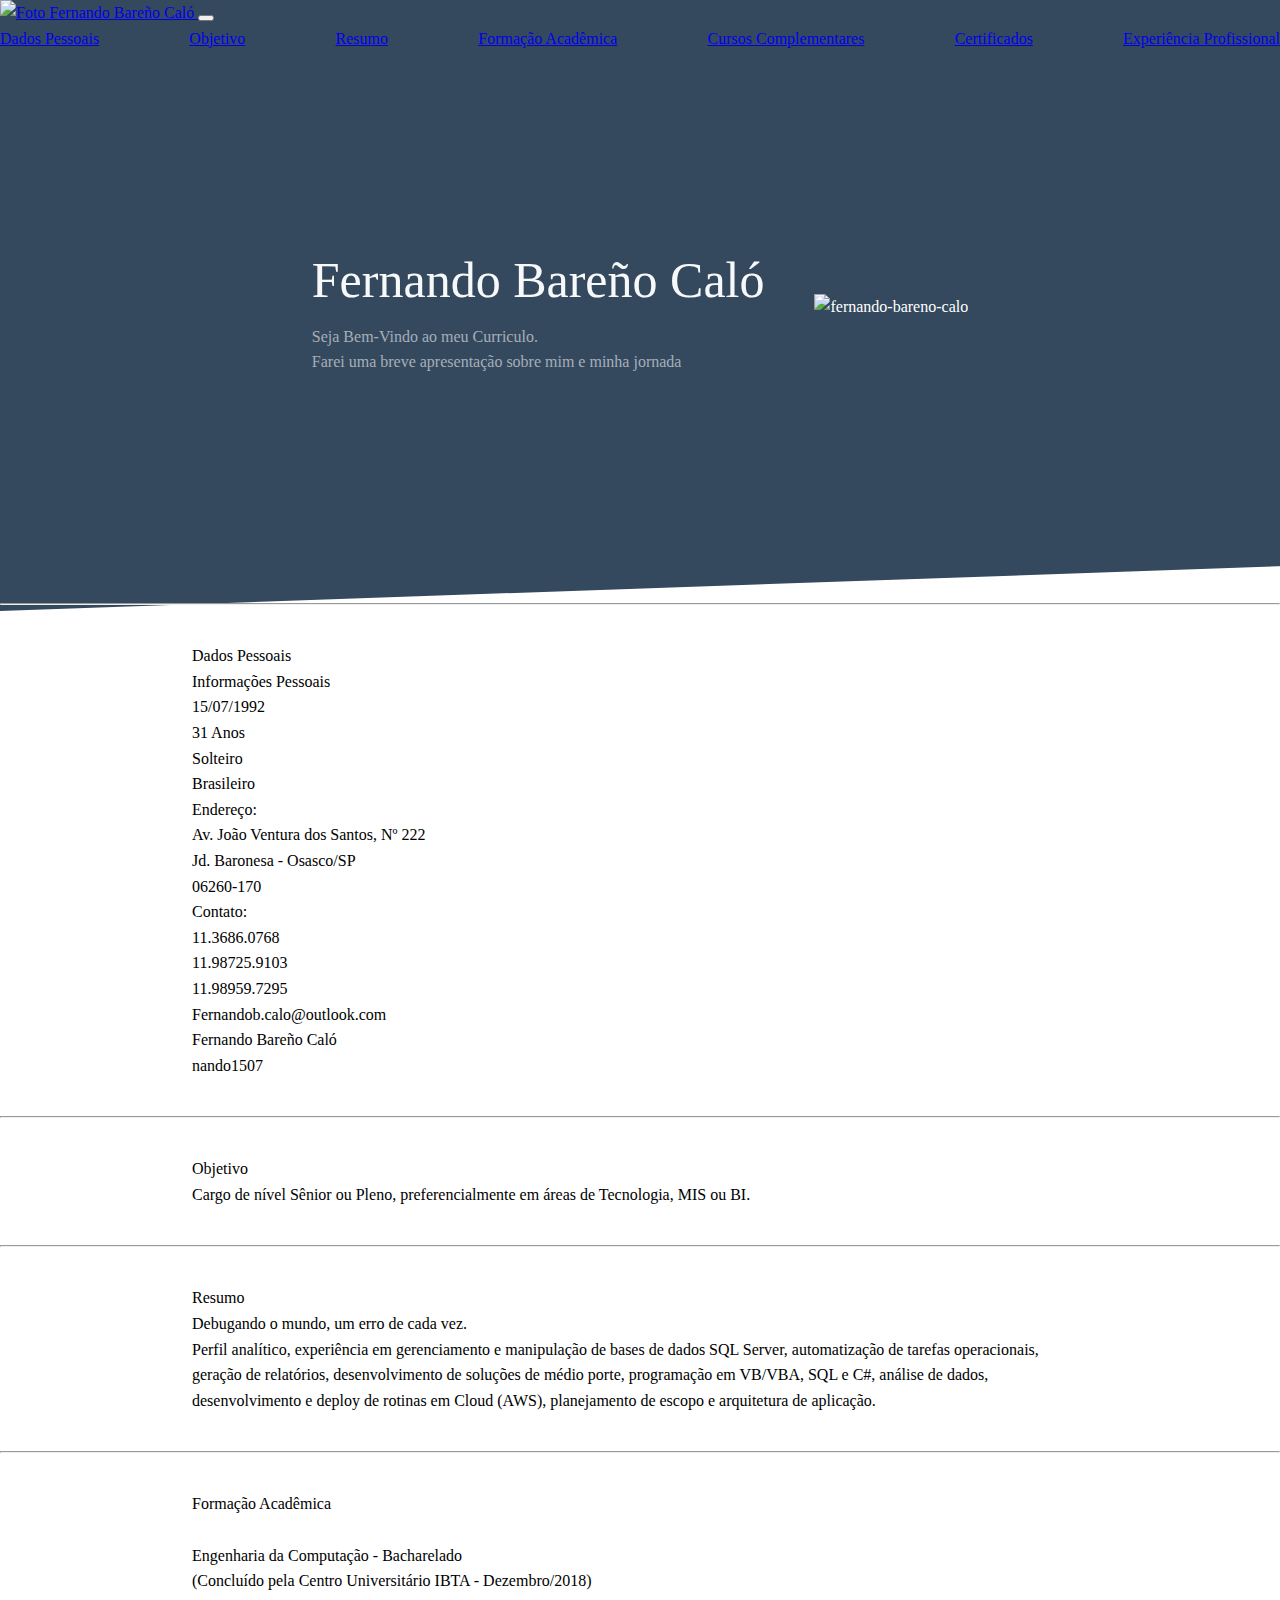
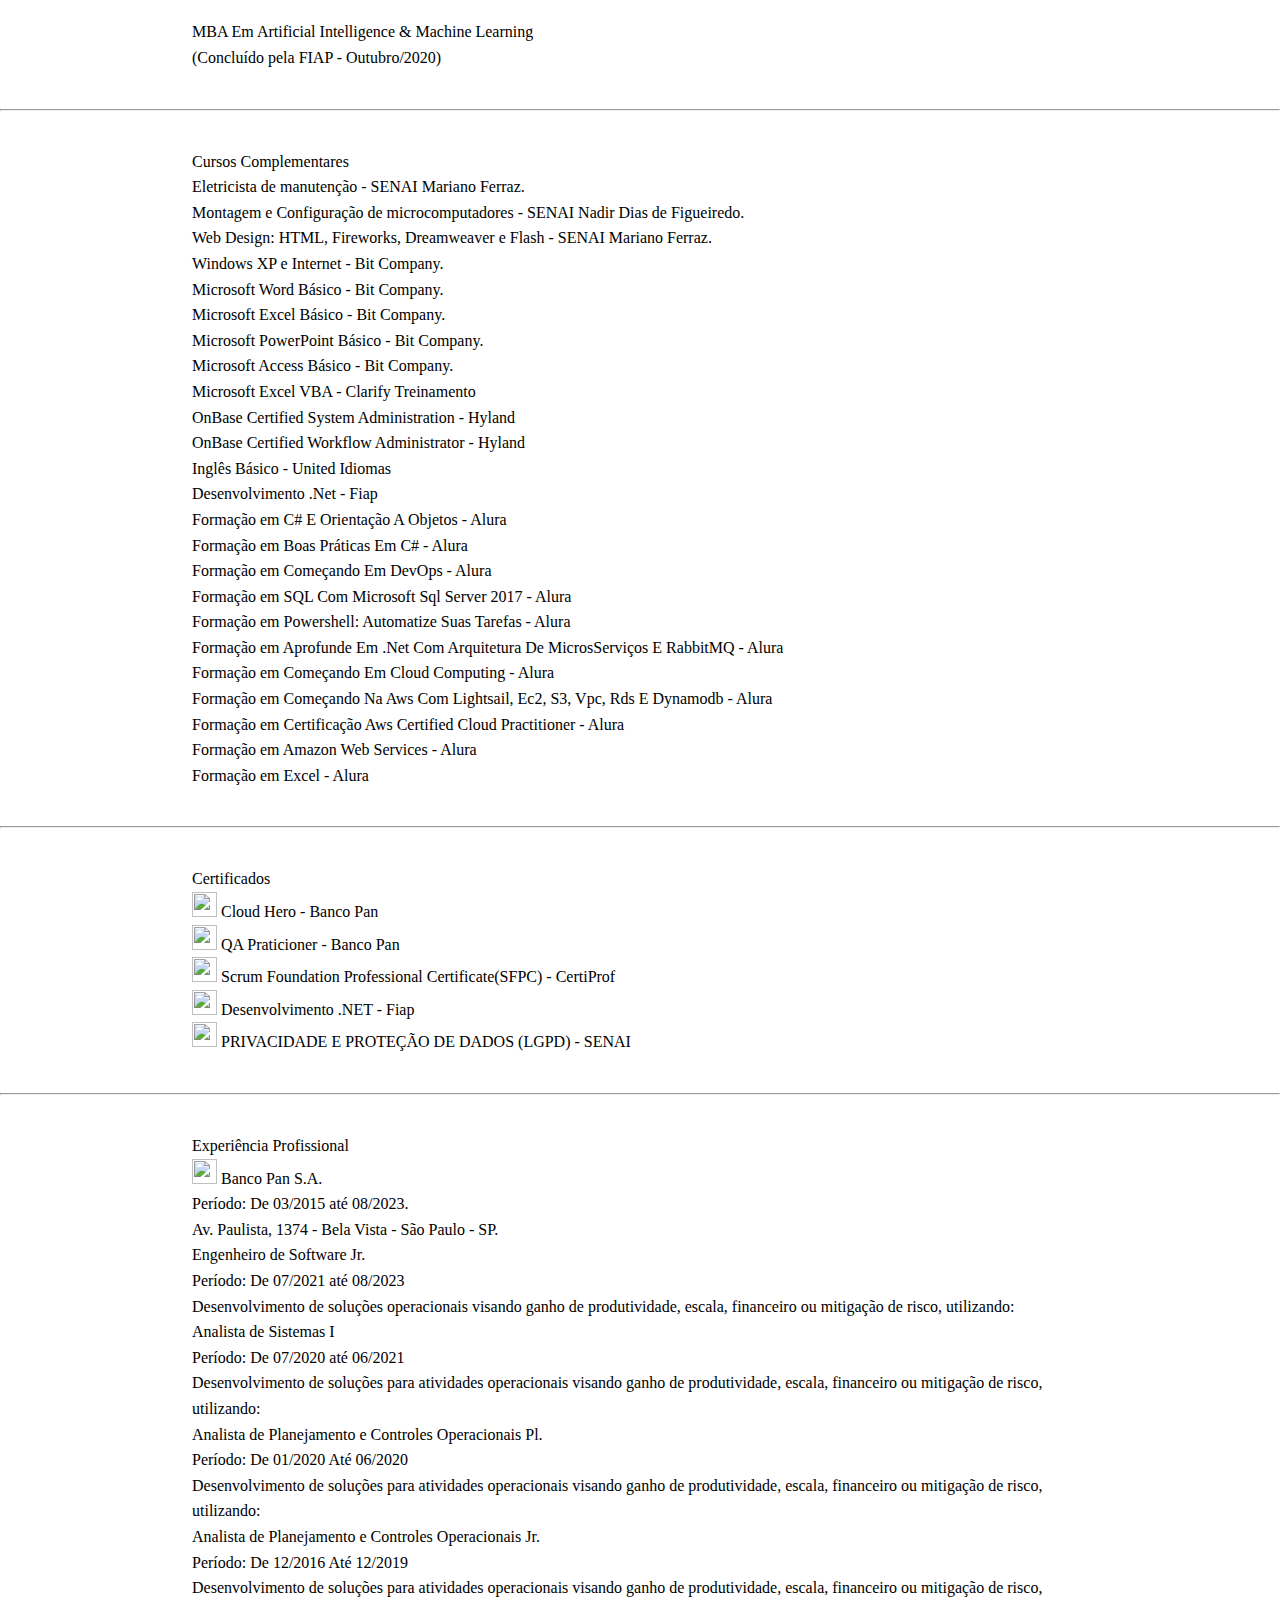
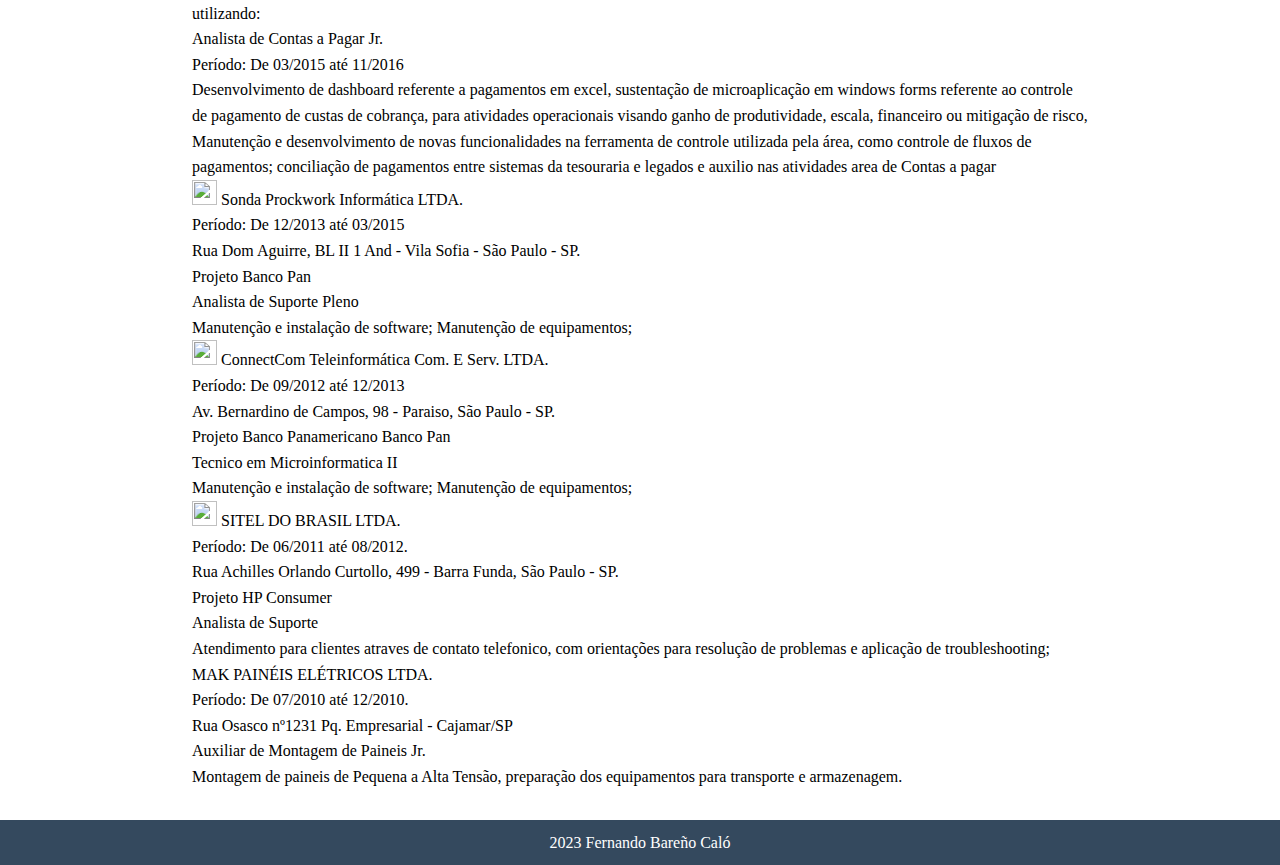
==== index.html @ b5be3897 "atualização cards dos cargos" ====
<!DOCTYPE html>
<html lang="pt-br">
    <head>
        <meta charset="utf-8"/>
        <meta http-equiv="X-UA-Compatible" content="IE=edge" />        
        <meta name="viewport" content="width=device-width, initial-scale=1.0" />        
        <meta name="author" content="Fernando Bareño Caló">
        <meta name="keywords" content="Fernando, Bareno, calo, Curriculo VBA, Curriculo C#, Curriculo .Net">
        <title>Fernando Bareño Caló</title>
        <link rel="stylesheet" href="https://fonts.googleapis.com/css2?family=Open+Sans:ital,wght@0,300;1,400&display=swap">
        <link rel="stylesheet" type="text/css" href="CSSReset.css" />
        <link rel="stylesheet" type="text/css" href="style.css">
        <link rel="stylesheet" type="text/css" href="stylebanner.css" />
        <link rel="stylesheet" href="https://cdn.jsdelivr.net/gh/devicons/devicon@v2.15.1/devicon.min.css">         
        <link href="https://cdn.jsdelivr.net/npm/bootstrap@5.3.1/dist/css/bootstrap.min.css" rel="stylesheet" integrity="sha384-4bw+/aepP/YC94hEpVNVgiZdgIC5+VKNBQNGCHeKRQN+PtmoHDEXuppvnDJzQIu9" crossorigin="anonymous">
    </head> 
    <body class="corpo">         
        <nav class="navbar navbar-expand-lg justify-content-center"  data-bs-theme="dark" name="topo" >
            <div class="container-fluid">
                <a class="navbar-brand" href="#" name="topo">
                    <img src="https://avatars.githubusercontent.com/u/22230099?v=4" alt="Foto" width="30" height="30" class="d-inline-block align-text-top">
                    Fernando Bareño Caló                    
                </a>
                <button class="navbar-toggler" type="button" data-bs-toggle="collapse" data-bs-target="#navbarNav" aria-controls="navbarNav" aria-expanded="false" aria-label="Toggle navigation">
                    <span class="navbar-toggler-icon"></span>
                </button>               
                <div class="collapse navbar-collapse" id="navbarNav">
                    <ul class="navbar-nav">
                        <li class="nav-item">
                            <a class="nav-link" href="#Dados Pessoais">Dados Pessoais</a>
                        </li>
                        <li class="nav-item">
                            <a class="nav-link" href="#Objetivo">Objetivo</a>
                        </li>
                        <li class="nav-item">
                            <a class="nav-link" href="#Resumo">Resumo</a>
                        </li>
                        <li class="nav-item">
                            <a class="nav-link" href="#Formação Acadêmica">Formação Acadêmica</a>
                        </li>                        
                        <li class="nav-item">
                            <a class="nav-link" href="#Cursos Complementares">Cursos Complementares</a>
                        </li>
                        <li class="nav-item">
                            <a class="nav-link" href="#Certificados">Certificados</a>
                        </li>
                        <li class="nav-item">
                            <a class="nav-link" href="#Experiência Profissional">Experiência Profissional</a>
                        </li>
                    </ul>
                </div>
            </div>
        </nav>       
        <header class="banner">        
            <div class="align-items-center " >  
                <div class="text-center d-flex justify-content-center">
                    <p class="text-center">
                        <h2>
                            Fernando Bareño Caló
                        </h2>
                    </p>
                </div>
                <div class="text-center d-flex justify-content-center">
                    <p class=" text-center">
                        <h3>
                            Seja Bem-Vindo ao meu Curriculo.
                        </h3>
                    </p>
                </div>
                <div class="text-center d-flex justify-content-center">
                    <p class=" text-center">
                        <h3>
                            Farei uma breve apresentação sobre mim e minha jornada 
                        </h3>
                    </p>
                </div>  
            </div>    
            <div>
                <img src="https://avatars.githubusercontent.com/u/22230099?v=4" alt="fernando-bareno-calo" />    
            </div>
        </header>
        <hr class="border border-dark border-1 opacity-80">
        <section>
            <div id="Dados Pessoais" class="container align-text-top">
                <h1 class="container text-center">
                    <small>
                        <i class="fa-solid fa-user"></i> 
                        <a name="Dados Pessoais"> 
                            Dados Pessoais 
                        </a>
                    </small>
                </h1>    
                <!-- Informações Pessoais -->
                <div class="container">
                    <i class="fa-solid fa-address-card"></i> Informações Pessoais
                    <ul>       
                        <li title="Data de Nascimento" id="dtNascimento"> <i class="fa-solid fa-cake-candles"> </i> 15/07/1992 </li> 
                        <!-- <script>getIdade() </script> -->
                        <li title="idade" id="idade"> <i class="fa-solid fa-clock"></i> 31 Anos </li> 
                        <li title="Estado civil" id="est_civil"> <i class="fa-solid fa-user-group"></i> Solteiro  </li> 
                        <li title="Nacionalidade" id="Nacionalidade"><i class="fa-solid fa-globe"></i> Brasileiro</li>
                    </ul>
                </div>     
                <!-- Endereço -->
                <div class="container">     
                    <i class="fa-solid fa-map-location"></i> Endereço:   
                    <ul>
                        <li title="Endereço: Avenida"></li><i class="fa-solid fa-house"></i> Av. João Ventura dos Santos, Nº 222 </li>
                        <li title="Endereço: Cidade"><i class="fa-solid fa-city"></i> Jd. Baronesa - Osasco/SP </li>
                        <li title="Endereço: CEP"><i class="fa-solid fa-compass"></i> 06260-170 </li>                        
                    </ul>
                </div>
                <!-- Contato -->
                <div class="align-text-top">
                    <div class="container-fluid row">
                        <div title="Contato">
                            <i class="fa-solid fa-message"></i> Contato:
                        </div>
                        <div class="container-fluid">           
                            <ul>                 
                                <li title="Contato: Telefone Residêncial"><i class="fa-solid fa-phone"></i> 11.3686.0768 </li>
                                <li title="Contato: Celular Principal e WhatsApp"><i class="fa-brands fa-whatsapp"></i> 11.98725.9103 </li>
                                <li title="Contato: Contato Secundário"><i class="fa-solid fa-mobile"></i> 11.98959.7295 </li>
                                <li title="Contato: E-Mail"><i class="fa-solid fa-envelope"></i> Fernandob.calo@outlook.com </li>
                            </ul>                          
                        </div>   
                    </div>                    
                </div>
                <!-- Midias Sociais -->
                <div class="container-fluid row">
                    <ul>
                        <li title="linkedin" > 
                            <div>
                                <i class="devicon-linkedin-plain colored"></i> 
                                <a  href="https://www.linkedin.com/in/fernando-bareno-calo/" 
                                    style="text-decoration: none; color: #000;">
                                    Fernando Bareño Caló  
                                </a>            
                            </div>
                        </li>      
                        <li></li>
                        <li title="github"> 
                            <div>
                                <i class="devicon-github-original colored"></i> 
                                <a  href="https://github.com/nando1507"  
                                    style="text-decoration: none; color: #000;">
                                    nando1507 
                                </a> 
                            </div>
                        </li>
                    </ul>
                </div>                
            </div>
        </section>       
        <hr class="border border-dark border-1 opacity-80"> 
        <section>
            <div id="Objetivo">
                <h1 class="container text-center">
                    <small>
                        <i class="fa-solid fa-bullseye"></i> 
                        <a name="Objetivo"> 
                            Objetivo
                        </a>
                    </small>
                </h1>    
                <div class="text-center">   
                    <h5>
                        <p class="text-justify">
                            Cargo de nível Sênior ou Pleno, preferencialmente em áreas de Tecnologia, MIS ou BI.
                        </p>
                    </h5>
                </div>
            </div>
        </section>
        <hr class="border border-dark border-1 opacity-80">
        <section>
            <div id="Resumo">
                <h1 class="container-flu text-center">
                    <small>
                        <i class="fa-solid fa-file-lines"></i> 
                        <a name="Resumo"> 
                            Resumo
                        </a>
                    </small>
                </h1>    
                <div class="container">     
                    <p>
                        <h4>
                            Debugando o mundo, um erro de cada vez.
                        </h4> 
                    </p>
                    <p class="text-justify">
                        Perfil analítico, experiência em gerenciamento e manipulação de bases de dados SQL Server, 
                        automatização de tarefas operacionais, geração de relatórios, desenvolvimento de soluções de médio porte, 
                        programação em VB/VBA, SQL e C#, análise de dados, 
                        desenvolvimento e deploy de rotinas em Cloud (AWS), planejamento de escopo e arquitetura de aplicação.                    
                    </p>
                </div>
            </div>
        </section>
        <hr class="border border-dark border-1 opacity-80">
        <section>
            <div id="Formação Academica">
                <h1 class="container text-center">
                    <small>
                        <i class="fa-solid fa-graduation-cap"></i>
                        <a name="Formação Acadêmica"> 
                            Formação Acadêmica
                        </a>
                    </small>
                </h1>    
                    <ul class="container-fluid">         
                        <li>
                            <br>
                        </li>
                        <li>
                            <div class="card-body">
                                <h5 class="card-title">
                                    Engenharia da Computação - Bacharelado  
                                </h5>                               
                                <h6 class="card-subtitle mb-2 text-body-secondary">
                                    (Concluído pela Centro Universitário IBTA - Dezembro/2018)
                                </h6>                         
                            </div>
                        </li>
                        <li>
                            <br>
                        </li>
                        <li>  
                            <div class="card-body">
                                <h5 class="card-title">
                                    MBA Em Artificial Intelligence & Machine Learning 
                                </h5>                               
                                <h6 class="card-subtitle mb-2 text-body-secondary">
                                    (Concluído pela FIAP - Outubro/2020) 
                                </h6>                         
                            </div>                                                        
                        </li>                             
                    </ul>
                        
            </div>
        </section>
        <hr class="border border-dark border-1 opacity-80">
        <section>
            <div id="Cursos Complementares">
                <h1 class="container text-center">
                    <small>
                        <i class="fa-solid fa-book"></i>
                        <a name="Cursos Complementares"> 
                            Cursos Complementares
                        </a>
                    </small>
                </h1>    
                <ul>
                    <li><p></p></li>
                    <li>Eletricista de manutenção - SENAI Mariano Ferraz.  </li>
                    <li>Montagem e Configuração de microcomputadores - SENAI Nadir Dias de Figueiredo.  </li>
                    <li>Web Design: HTML, Fireworks, Dreamweaver e Flash - SENAI Mariano Ferraz.  </li>
                </ul>

                <ul>
                    <li>Windows XP e Internet - Bit Company.  </li>
                    <li>Microsoft Word Básico - Bit Company.  </li>
                    <li>Microsoft Excel Básico - Bit Company.  </li>
                    <li>Microsoft PowerPoint Básico - Bit Company.  </li>
                    <li>Microsoft Access Básico - Bit Company.  </li>
                    <li>Microsoft Excel VBA - Clarify Treinamento  </li>
                </ul>

                <ul>
                    <li>OnBase Certified System Administration - Hyland  </li>
                    <li>OnBase Certified Workflow Administrator - Hyland  </li>
                </ul>

                <ul>    
                    <li>Inglês Básico - United Idiomas  </li>
                    <li>Desenvolvimento .Net - Fiap  </li>
                </ul>

                <ul>
                    <li>Formação em C# E Orientação A Objetos - Alura  </li>
                    <li>Formação em Boas Práticas Em C# - Alura  </li>
                    <li>Formação em Começando Em DevOps - Alura  </li>
                    <li>Formação em SQL Com Microsoft Sql Server 2017 - Alura  </li>
                    <li>Formação em Powershell: Automatize Suas Tarefas - Alura  </li>
                    <li>Formação em Aprofunde Em .Net Com Arquitetura De MicrosServiços E RabbitMQ - Alura  </li>
                    <li>Formação em Começando Em Cloud Computing - Alura  </li>
                    <li>Formação em Começando Na Aws Com Lightsail, Ec2, S3, Vpc, Rds E Dynamodb - Alura  </li>
                    <li>Formação em Certificação Aws Certified Cloud Practitioner - Alura  </li>
                    <li>Formação em Amazon Web Services - Alura  </li>
                    <li>Formação em Excel - Alura  </li>
                </ul>

            </div>
        </section>
        <hr class="border border-dark border-1 opacity-80">
        <section>
            <div id="Cursos Complementares">
                <h1 class="container text-center">
                    <small>
                        <i class="fa-solid fa-certificate"></i>
                        <a name="Certificados"> 
                            Certificados
                        </a>
                    </small>
                </h1>    
                <ul>
                    <li><p></p></li>
                    <li>
                        <p>
                            <img src="https://brasilopenbadge.com.br/badge/3636.png?nocache=347130306" alt="" height="25px" width="25px">  
                            Cloud Hero - Banco Pan
                        </p>
                    </li>                    
                    <li>
                        <p>
                            <img src="https://brasilopenbadge.com.br/badge/3985.png?nocache=346781192" alt="" height="25px" width="25px"> 
                            QA Praticioner - Banco Pan 
                        </p>
                    </li>                    
                    <li> 
                        <p>
                            <img src="https://media.licdn.com/dms/image/C4D0BAQGqXl2RWLuR5A/company-logo_200_200/0/1609950615059?e=1699488000&v=beta&t=mHGNVzU_815rmFZ0Snc2UB7YVpUuTi7nSW-TFXIurO8" alt="" height="25px" width="25px"> 
                            Scrum Foundation Professional Certificate(SFPC) - CertiProf 
                        </p>
                    </li>
                    <li> 
                        <p>
                            <img src="https://media.licdn.com/dms/image/C4D0BAQFGUHRJ26bFDw/company-logo_200_200/0/1519856619408?e=1699488000&v=beta&t=ZmHH9S3D3olLSwAS_Egw862invpc80wKT_Gd0C3n2A0" alt="" height="25px" width="25px"> 
                            Desenvolvimento .NET - Fiap
                        </p>
                    </li>
                    <li> 
                        <p>
                            <img src="https://www.sp.senai.br/images/senai.svg" alt="" height="25px" width="25px"> 
                            PRIVACIDADE E PROTEÇÃO DE DADOS (LGPD) - SENAI
                        </p>
                    </li>
                </ul>
            </div>
        </section>
        <hr class="border border-dark border-1 opacity-80">
        <section>
            <div id="Experiência Profissional">
                <h1 class="container text-center">
                    <small>
                        <i class="fa-solid fa-briefcase"></i>
                        <a name="Experiência Profissional"> 
                            Experiência Profissional
                        </a>
                    </small>
                </h1>    
                <ul>
                    <li>
                        <div class="card">
                            <div class="card-body">
                                <h5 class="card-title" title="Cargo">
                                    <img src="https://media.licdn.com/dms/image/C4D0BAQHweBvbiJRhWQ/company-logo_100_100/0/1657655055787?e=1699488000&v=beta&t=r4kTf91N_5gZutcy6boNyhD-Z7zCLYK5j2Vi-u5cND8" alt="" height="25px" width="25px"> 
                                    Banco Pan S.A. 
                                </h5>                               
                                <h6 class="card-subtitle mb-2 text-body-secondary" title="Periodo">
                                    Período: De 03/2015 até 08/2023.  
                                </h6>
                                <p class="card-text text-justify">
                                    Av. Paulista, 1374 - Bela Vista - São Paulo - SP. 
                                </p>
                            </div>
                            <ul class="list-group list-group-flush">
                                <li class="list-group-item">
                                    <!-- <div class="card"> -->
                                        <div class="card-body">
                                            <h5 class="card-title">
                                                Engenheiro de Software Jr. 
                                            </h5>                               
                                            <h6 class="card-subtitle mb-2 text-body-secondary">
                                                Período: De 07/2021 até 08/2023 
                                            </h6>
                                            <p class="card-text text-justify">
                                                Desenvolvimento de soluções operacionais visando ganho de produtividade, escala, financeiro ou mitigação de risco, 
                                                utilizando:
                                            </p>
                                        </div>
                                        <!-- <ul class="list-group list-group-flush">
                                            <li class="list-group-item">Excel (VBA) - “Robôs” para executar tarefas repetitivas, como acessar sites e extrair ou inserir informações, acessar relatórios periódicos e consolidar as informações e/ou executar uma série de cálculos, padronizar informações para carga em banco de dados;</li>
                                            <li class="list-group-item">Access (VBA) / Visual Studio (VB/C#) - Ferramentas (minissistemas) com diversas funcionalidades para os usuários, como importação de dados de outros sistemas, geração e envio de e-mails automaticamente, conciliação de informações, preenchimento de formulários, controles diversos;</li>
                                            <li class="list-group-item">SSIS - Integração entre os bancos de dados e diversas fontes de informações, como arquivos .txt, planilhas Excel, Access, outros servidores;</li>
                                            <li class="list-group-item">SSRS - Criação de relatórios vinculados a bancos de dados para exibição e atualização em tempo real via intranet;</li>
                                            <li class="list-group-item">AWS - Deploy da execução dos projetos atraves de esteira do Pipeline do Jenkins;</li>
                                            <li class="list-group-item">Azure Repos - Guarda e versionamento dos codigos gerados;</li>
                                            <li class="list-group-item">Sustentação - manutenção dos microsistemas legados gerado pelas áreas departamentais, assim como a documentação e criação de troubleshooting para sustentação das atividades;</li>
                                            <li class="list-group-item">Gerenciamento de bancos de dados em servidor SQL - Criação e manutenção de tabelas, views, procedures e jobs;</li>
                                        </ul> -->
                                        
                                    <!-- </div> -->
                                </li>
                                <li class="list-group-item">
                                    <!-- <div class="card"> -->
                                        <div class="card-body">
                                            <h5 class="card-title">
                                                Analista de Sistemas I  
                                            </h5>                               
                                            <h6 class="card-subtitle mb-2 text-body-secondary">
                                                Período: De 07/2020 até 06/2021  
                                            </h6>
                                            <p class="card-text text-justify">
                                                Desenvolvimento de soluções para atividades operacionais visando ganho de produtividade, escala, financeiro ou mitigação de risco, utilizando:
                                            </p>
                                        </div>
                                        <!-- <ul class="list-group list-group-flush">
                                            <li class="list-group-item">Excel (VBA) - “Robôs” para executar tarefas repetitivas, como acessar sites e extrair ou inserir informações, acessar relatórios periódicos e consolidar as informações e/ou executar uma série de cálculos, padronizar informações para carga em banco de dados;</li>
                                            <li class="list-group-item">Access (VBA) / Visual Studio (VB/C#) - Ferramentas (minissistemas) com diversas funcionalidades para os usuários, como importação de dados de outros sistemas, geração e envio de e-mails automaticamente, conciliação de informações, preenchimento de formulários, controles diversos;</li>
                                            <li class="list-group-item">SSIS - Integração entre os bancos de dados e diversas fontes de informações, como arquivos .txt, planilhas Excel, Access, outros servidores;</li>
                                            <li class="list-group-item">SSRS - Criação de relatórios vinculados a bancos de dados para exibição e atualização em tempo real via intranet;</li>
                                            <li class="list-group-item">Gerenciamento de bancos de dados em servidor SQL - Criação e manutenção de tabelas, views, procedures e jobs;</li>
                                            <li class="list-group-item">Sustentação - manutenção dos microsistemas legados gerado pelas áreas departamentais, assim como a documentação e criação de troubleshooting para sustentação das atividades;</li>
                                        </ul> -->                            
                                    <!-- </div>  -->
                                </li>
                                <li class="list-group-item">
                                    <!-- <div class="card"> -->
                                        <div class="card-body">
                                            <h5 class="card-title">
                                                Analista de Planejamento e Controles Operacionais Pl.  
                                            </h5>                               
                                            <h6 class="card-subtitle mb-2 text-body-secondary">
                                                Período: De 01/2020 Até 06/2020 
                                            </h6>
                                            <p class="card-text text-justify">
                                                Desenvolvimento de soluções para atividades operacionais visando ganho de produtividade, escala, financeiro ou mitigação de risco, utilizando:
                                            </p>
                                        </div>
                                        <!-- <ul>
                                            <li class="list-group-item">Excel (VBA) - “Robôs” para executar tarefas repetitivas, como acessar sites e extrair ou inserir informações, acessar relatórios periódicos e consolidar as informações e/ou executar uma série de cálculos, padronizar informações para carga em banco de dados;</li>
                                            <li class="list-group-item">Access (VBA) / Visual Studio (VB/C#) - Ferramentas (minissistemas) com diversas funcionalidades para os usuários, como importação de dados de outros sistemas, geração e envio de e-mails automaticamente, conciliação de informações, preenchimento de formulários, controles diversos;</li>
                                            <li class="list-group-item">SSIS - Integração entre os bancos de dados e diversas fontes de informações, como arquivos .txt, planilhas Excel, Access, outros servidores;</li>
                                            <li class="list-group-item">SSRS - Criação de relatórios vinculados a bancos de dados para exibição e atualização em tempo real via intranet;</li>
                                            <li class="list-group-item">Gerenciamento de bancos de dados em servidor SQL - Criação e manutenção de tabelas, views, procedures e jobs;</li>
                                        </ul> -->
                                    <!-- </div>  -->
                                </li>
                                <li class="list-group-item">
                                    <!-- <div class="card"> -->
                                        <div class="card-body">
                                            <h5 class="card-title">
                                                Analista de Planejamento e Controles Operacionais Jr.  
                                            </h5>                               
                                            <h6 class="card-subtitle mb-2 text-body-secondary">
                                                Período: De 12/2016 Até 12/2019 
                                            </h6>
                                            <p class="card-text text-justify">
                                                Desenvolvimento de soluções para atividades operacionais visando ganho de produtividade, escala, financeiro ou mitigação de risco, utilizando:
                                            </p>
                                        </div>
                                        <!-- <ul>
                                            <li class="list-group-item">Excel (VBA) - “Robôs” para executar tarefas repetitivas, como acessar sites e extrair ou inserir informações, acessar relatórios periódicos e consolidar as informações e/ou executar uma série de cálculos, padronizar informações para carga em banco de dados;</li>
                                            <li class="list-group-item">Access (VBA) / Visual Studio (VB/C#) - Ferramentas (minissistemas) com diversas funcionalidades para os usuários, como importação de dados de outros sistemas, geração e envio de e-mails automaticamente, conciliação de informações, preenchimento de formulários, controles diversos;</li>
                                            <li class="list-group-item">SSIS - Integração entre os bancos de dados e diversas fontes de informações, como arquivos .txt, planilhas Excel, Access, outros servidores;</li>
                                            <li class="list-group-item">SSRS - Criação de relatórios vinculados a bancos de dados para exibição e atualização em tempo real via intranet;</li>
                                            <li class="list-group-item">Gerenciamento de bancos de dados em servidor SQL - Criação e manutenção de tabelas, views, procedures e jobs;</li>
                                        </ul> -->
                                    <!-- </div> -->
                                </li>
                                <li class="list-group-item">
                                    <!-- <div class="card"> -->
                                        <div class="card-body">
                                            <h5 class="card-title" title="Cargo">
                                                Analista de Contas a Pagar Jr.   
                                            </h5>                               
                                            <h6 class="card-subtitle mb-2 text-body-secondary" title="Periodo">
                                                Período: De 03/2015 até 11/2016
                                            </h6>
                                            <p class="card-text text-justify">
                                                Desenvolvimento de dashboard referente a pagamentos em excel, sustentação de microaplicação em windows forms referente ao controle de pagamento de custas de cobrança,
                                                para atividades operacionais visando ganho de produtividade, escala, financeiro ou mitigação de risco,     
                                                Manutenção e desenvolvimento de novas funcionalidades na ferramenta de controle utilizada pela área, como controle de fluxos de pagamentos;
                                                conciliação de pagamentos entre sistemas da tesouraria e legados e auxilio nas atividades area de Contas a pagar
                                            </p>
                                        </div>
                                    <!-- </div> -->
                                </li>                                
                            </ul>                            
                        </div>
                    </li>
                </ul>                
                <ul>
                    <li>
                        <div class="card">
                            <div class="card-body">
                                <h5 class="card-title" title="Cargo">
                                    <img src="https://www.sonda.com/ResourcePackages/Sonda/assets/images/logo-sonda.svg" alt="" height="25px" width="25px"> 
                                    Sonda Prockwork Informática LTDA. 
                                </h5>                               
                                <h6 class="card-subtitle mb-2 text-body-secondary" title="Periodo">
                                    Período: De 12/2013 até 03/2015 
                                </h6>
                                <p class="card-text text-justify">
                                    Rua Dom Aguirre, BL II 1 And - Vila Sofia - São Paulo - SP. </br>
                                    Projeto Banco Pan 
                                </p>
                            </div>
                            <ul class="list-group list-group-flush">
                                <li class="list-group-item">
                                    <div class="card-body">
                                        <h5 class="card-title" title="Cargo">
                                            Analista de Suporte Pleno   
                                        </h5>                               
                                        <p class="card-text text-justify">
                                            Manutenção e instalação de software;
                                            Manutenção de equipamentos; 
                                        </p>
                                    </div>
                                </li>
                            </ul>
                        </div>
                    </li>
                </ul>                
                <ul>
                    <li>
                        <div class="card">
                            <div class="card-body">
                                <h5 class="card-title" title="Cargo">
                                    <img src="https://ctctech.com.br/wp-content/uploads/2021/05/Grupo-34.svg" alt="" height="25px" width="25px"> 
                                    ConnectCom Teleinformática Com. E Serv. LTDA. 
                                </h5>                               
                                <h6 class="card-subtitle mb-2 text-body-secondary" title="Periodo">
                                    Período: De 09/2012 até 12/2013  
                                </h6>
                                <p class="card-text text-justify">
                                    Av. Bernardino de Campos, 98 - Paraiso, São Paulo - SP.  </br>
                                    Projeto Banco Panamericano Banco Pan  
                                </p>
                            </div>
                            <ul class="list-group list-group-flush">
                                <li class="list-group-item">
                                    <div class="card-body">
                                        <h5 class="card-title" title="Cargo">
                                            Tecnico em Microinformatica II
                                        </h5>                               
                                        <p class="card-text text-justify">
                                            Manutenção e instalação de software;
                                            Manutenção de equipamentos; 
                                        </p>
                                    </div>
                                </li>
                            </ul>
                        </div>
                    </li>
                </ul>
                <ul>
                    <li> 
                        <div class="card">
                            <div class="card-body">
                                <h5 class="card-title" title="Cargo">
                                    <img src="https://rmkcdn.successfactors.com/1698e3f5/be6dd486-05d7-411e-978f-f.svg" alt="" height="25px" width="25px"> 
                                    SITEL DO BRASIL LTDA. 
                                </h5>                               
                                <h6 class="card-subtitle mb-2 text-body-secondary" title="Periodo">
                                    Período: De 06/2011 até 08/2012.  
                                </h6>
                                <p class="card-text text-justify">
                                    Rua Achilles Orlando Curtollo, 499 - Barra Funda, São Paulo - SP. <br>
                                    Projeto HP Consumer 
                                </p>
                            </div>
                            <ul class="list-group list-group-flush">
                                <li class="list-group-item">
                                    <div class="card-body">
                                        <h5 class="card-title" title="Cargo">
                                            Analista de Suporte
                                        </h5>                               
                                        <p class="card-text text-justify">
                                            Atendimento para clientes atraves de contato telefonico, com orientações para resolução de problemas e aplicação de troubleshooting;
                                        </p>
                                    </div>
                                </li>
                            </ul>
                        </div>
                    </li>
                </ul>
                <ul>                    
                    <li> 
                        <div class="card">
                            <div class="card-body">
                                <h5 class="card-title" title="Cargo">
                                    MAK PAINÉIS ELÉTRICOS LTDA.
                                </h5>                               
                                <h6 class="card-subtitle mb-2 text-body-secondary" title="Periodo">
                                    Período: De 07/2010 até 12/2010.  
                                </h6>
                                <p class="card-text text-justify">
                                    Rua Osasco nº1231 Pq. Empresarial - Cajamar/SP <br>
                                </p>
                            </div>
                            <ul class="list-group list-group-flush">
                                <li class="list-group-item">
                                    <div class="card-body">
                                        <h5 class="card-title" title="Cargo">
                                            Auxiliar de Montagem de Paineis Jr.
                                        </h5>                               
                                        <p class="card-text text-justify">
                                            Montagem de paineis de Pequena a Alta Tensão, preparação dos equipamentos para transporte e armazenagem.
                                        </p>
                                    </div>
                                </li>
                            </ul>
                        </div>
                    </li>
                </ul>
            </div>
        </section>
        <footer>
            <p>
                <i class="fa-regular fa-copyright"></i> 
                2023 Fernando Bareño Caló
            </p>
            <div class="box btn-light align-items-center d-flex justify-content-center" title="topo">
                <a class="nav-link" href="#topo"  
                    style="text-decoration: none; color: #34495E;">
                    <i class="fa-solid fa-turn-up fa-xl"></i>
                </a>
            </div>
        </footer>        
        <script src="https://cdn.jsdelivr.net/npm/bootstrap@5.3.1/dist/js/bootstrap.bundle.min.js" integrity="sha384-HwwvtgBNo3bZJJLYd8oVXjrBZt8cqVSpeBNS5n7C8IVInixGAoxmnlMuBnhbgrkm" crossorigin="anonymous"></script>        
        <script src="https://ajax.googleapis.com/ajax/libs/jquery/3.5.1/jquery.js"></script>
        <script src="https://kit.fontawesome.com/77455978b6.js" crossorigin="anonymous"></script>
        <script src="/moment.min.js"> </script>
        <script>
            function getIdade(){
                const idade = document.querySelector('#dtNascimento').innerText + " 00:00:00.000";
                const dia = new Date().toLocaleDateString() + " 00:00:00.000";
                
                var diff = moment(dia,"DD/MM/YYYY HH:mm:ss").diff(moment(idade,"DD/MM/YYYY HH:mm:ss"));
                var dias = moment.duration(diff).asDays();

                // //var dias = moment.duration(diff).asDays();
                
                return document.querySelector('#idade').innerHTML = '<i class="fa-solid fa-clock"></i> ' + Math.round(dias/365, 2) + ' Anos';


            }
        </script>

</body>   
</html>
---- CSSReset.css ----
/* http://meyerweb.com/eric/tools/css/reset/
   v2.0 | 20110126
   License: none (public domain)
*/

html, body, div, span, applet, object, iframe,
h1, h2, h3, h4, h5, h6, p, blockquote, pre,
a, abbr, acronym, address, big, cite, code,
del, dfn, em, img, ins, kbd, q, s, samp,
small, strike, b, sub, sup, tt, var,
b, u, i, center,
dl, dt, dd, ol, ul, li,
fieldset, form, label, legend,
table, caption, tbody, tfoot, thead, tr, th, td,
article, aside, canvas, details, embed,
figure, figcaption, footer, header, hgroup,
menu, nav, output, ruby, section, summary,
time, mark, audio, video {
	margin: 0;
	padding: 0;
	border: 0;
	font-size: 100%;
	font: inherit;
	vertical-align: baseline;
}
/* HTML5 display-role reset for older browsers */
article, aside, details, figcaption, figure,
footer, header, hgroup, menu, nav, section {
	display: block;
}
body {
	line-height: 1;
}
ol, ul {
	list-style: none;
}
blockquote, q {
	quotes: none;
}
blockquote:before, blockquote:after,
q:before, q:after {
	content: '';
	content: none;
}
table {
	border-collapse: collapse;
	border-spacing: 0;
}
---- style.css ----
/* .corpo{
    background-color: gray-100;
} */

.h1{
    margin: 0 auto;
    display: flexbox;
    justify-content: center;
    align-items: center; 
}

.navbar{
    background-color: #34495E;
    position: initial;
    top: 0;
}

header,footer {
    width: 100%;
    padding: 10px;
    /* display: flex; */
    display: flex;
    justify-content: center;
    align-items: center;
    background: #34495E; 
    color: #ffffff;
    box-sizing: border-box;
}

/* Estilos padrão para a navegação */
.navbar-nav {
    display: flex;
    justify-content: space-between;
    /* position: fixed; */
}

/* Media query para dispositivos com largura menor que 768px (por exemplo, smartphones) */
@media screen and (max-width: 767px) {
    .navbar-nav {
        flex-direction: column;
        align-items: center;
    }
    .navbar-collapse {
        margin-top: 10px;
    }
}

body {
    color: map-get(colors, white);
    font: 100 100%/1.6 "Open-Sans", Open-Sans;
    overflow-x: hidden;
    width: 100%;
}

.visually-hidden {
    clip: rect(0,0,0,0);
    clip-path: inset(50%);
    height: 1px;
    overflow: hidden;
    position: absolute;
    white-space: nowrap;
    width: 1px;
}

.hr.sections {
    border-radius: 5px;
    display: block;
    margin-top: 0.5em black;
    margin-bottom: 0.5em;
    margin-left: auto;
    margin-right: auto;
    border-style: inset;
    border-width: 1px;
    color: blue-900;
}

.box {
    width: 30px;
    height: 30px;
    position: fixed;
    z-index: 1000;
    right: 1rem;
    bottom: 1rem;
    /* background-color: #34495E;  */
}
---- stylebanner.css ----
body {
  margin: 0;
  font-family: "open-sans";
}

section {
  padding: 30px 15%;
}

@media (width <= 720px) {
  section {
    padding: 30px 10%;
  }
}

.banner {
  position: relative;
  display: flex;
  align-items: center;
  gap: 50px;
  justify-content: last baseline;
  padding-top: 100px;
  padding-bottom: 100px;
  min-height: 40vw;
  margin-bottom: 40px;
}

@media (width <= 620px) {
  .banner {
    text-align: center;
    flex-direction: column-reverse;
    justify-content: center;
    font-size: medium;
  }
}

.banner::before {
  content: "";
  position: absolute;
  z-index: -1;
  top: 50%;
  left: 50%;
  translate: -50% -50%;
  width: 200%;
  height: 110%;
  rotate: -2deg;
  background: #34495E;
}

.banner h2 {
  white-space: nowrap;
  margin: 0 0 4px;
  font-size: 50px;
  color: rgb(255 255 255 / 96%);
}

.banner h3 {
  font-weight: 400;
  margin: 0;
  color: rgb(255 255 255 / 57%);
}

@keyframes morph {
  0%,
  100% {
    border-radius: 40% 60% 70% 30% / 40% 40% 60% 50%;
  }
  34% {
    border-radius: 70% 30% 50% 50% / 30% 30% 70% 70%;
  }
  67% {
    border-radius: 100% 60% 60% 100% / 100% 100% 60% 60%;
  }
}

.banner img {
  width: 250px;
  height: 250px;
  object-fit: cover;
  animation: morph 3.5s linear infinite;
}
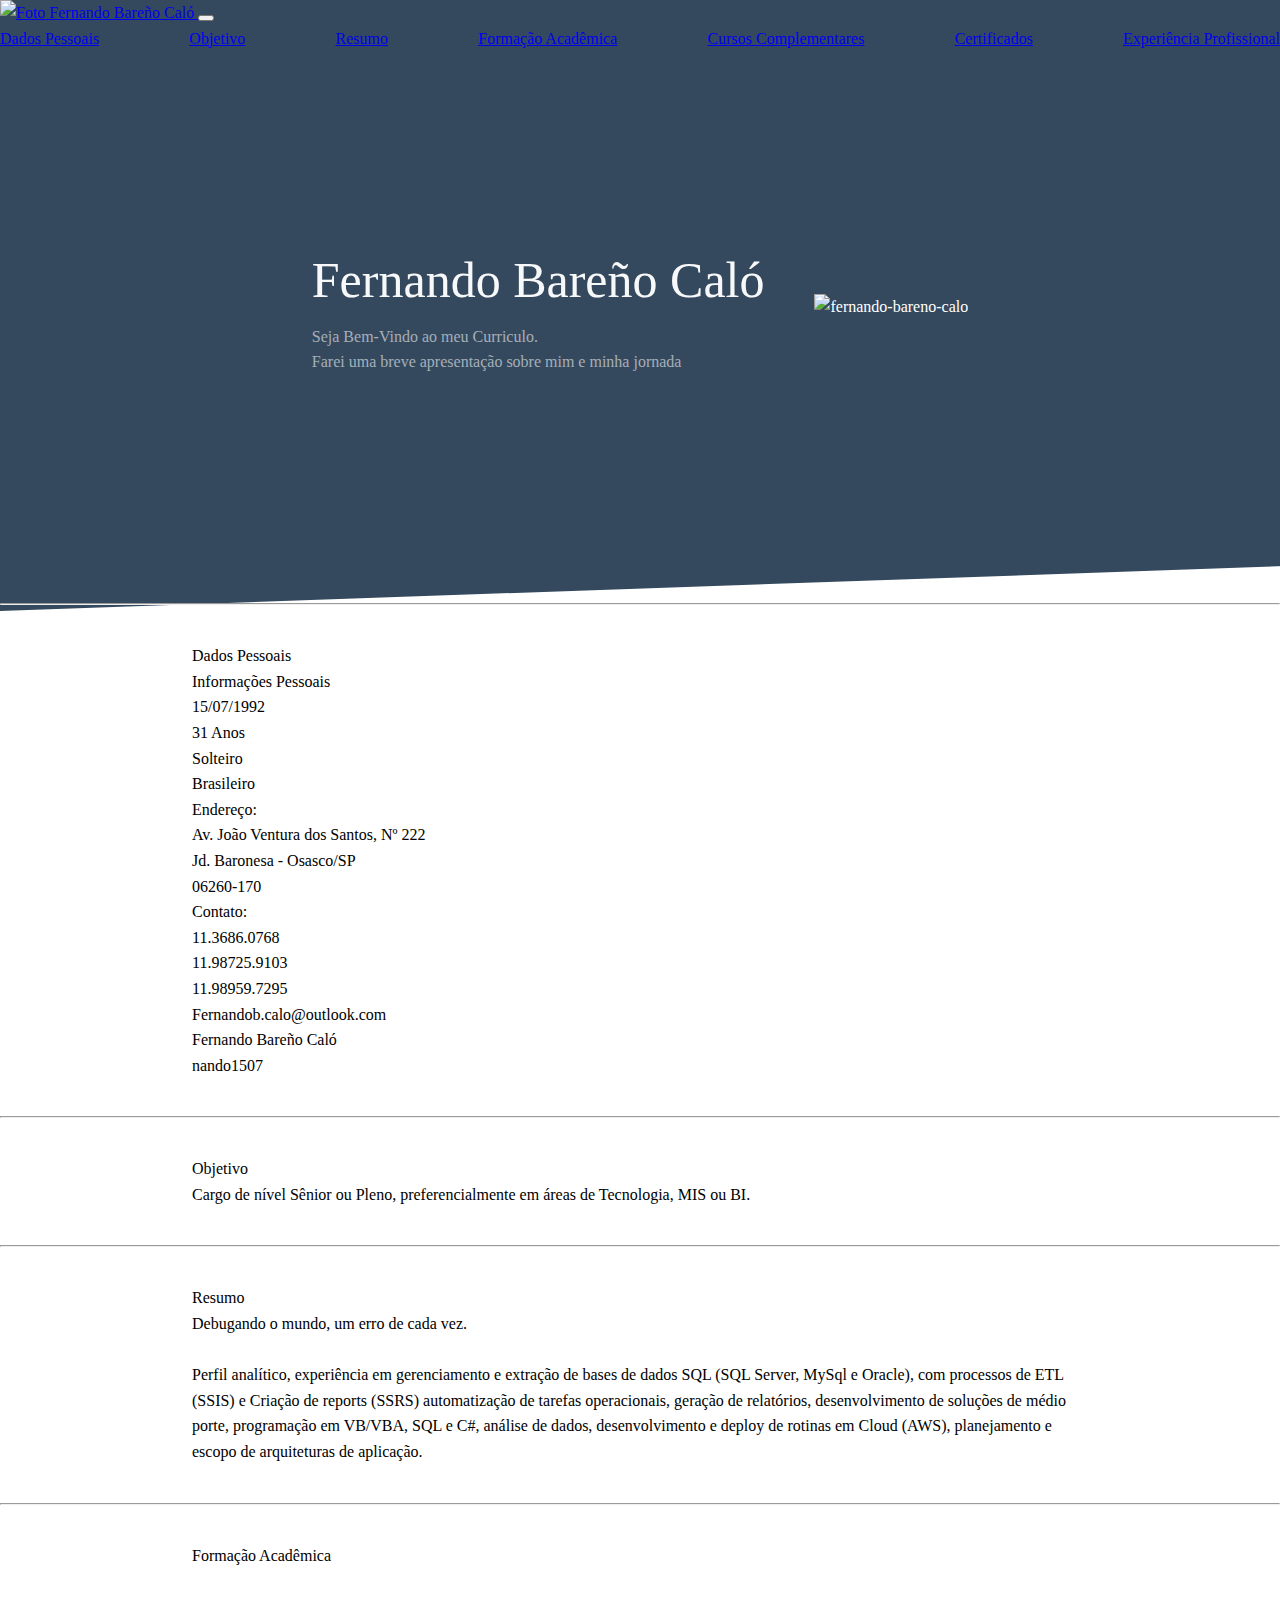
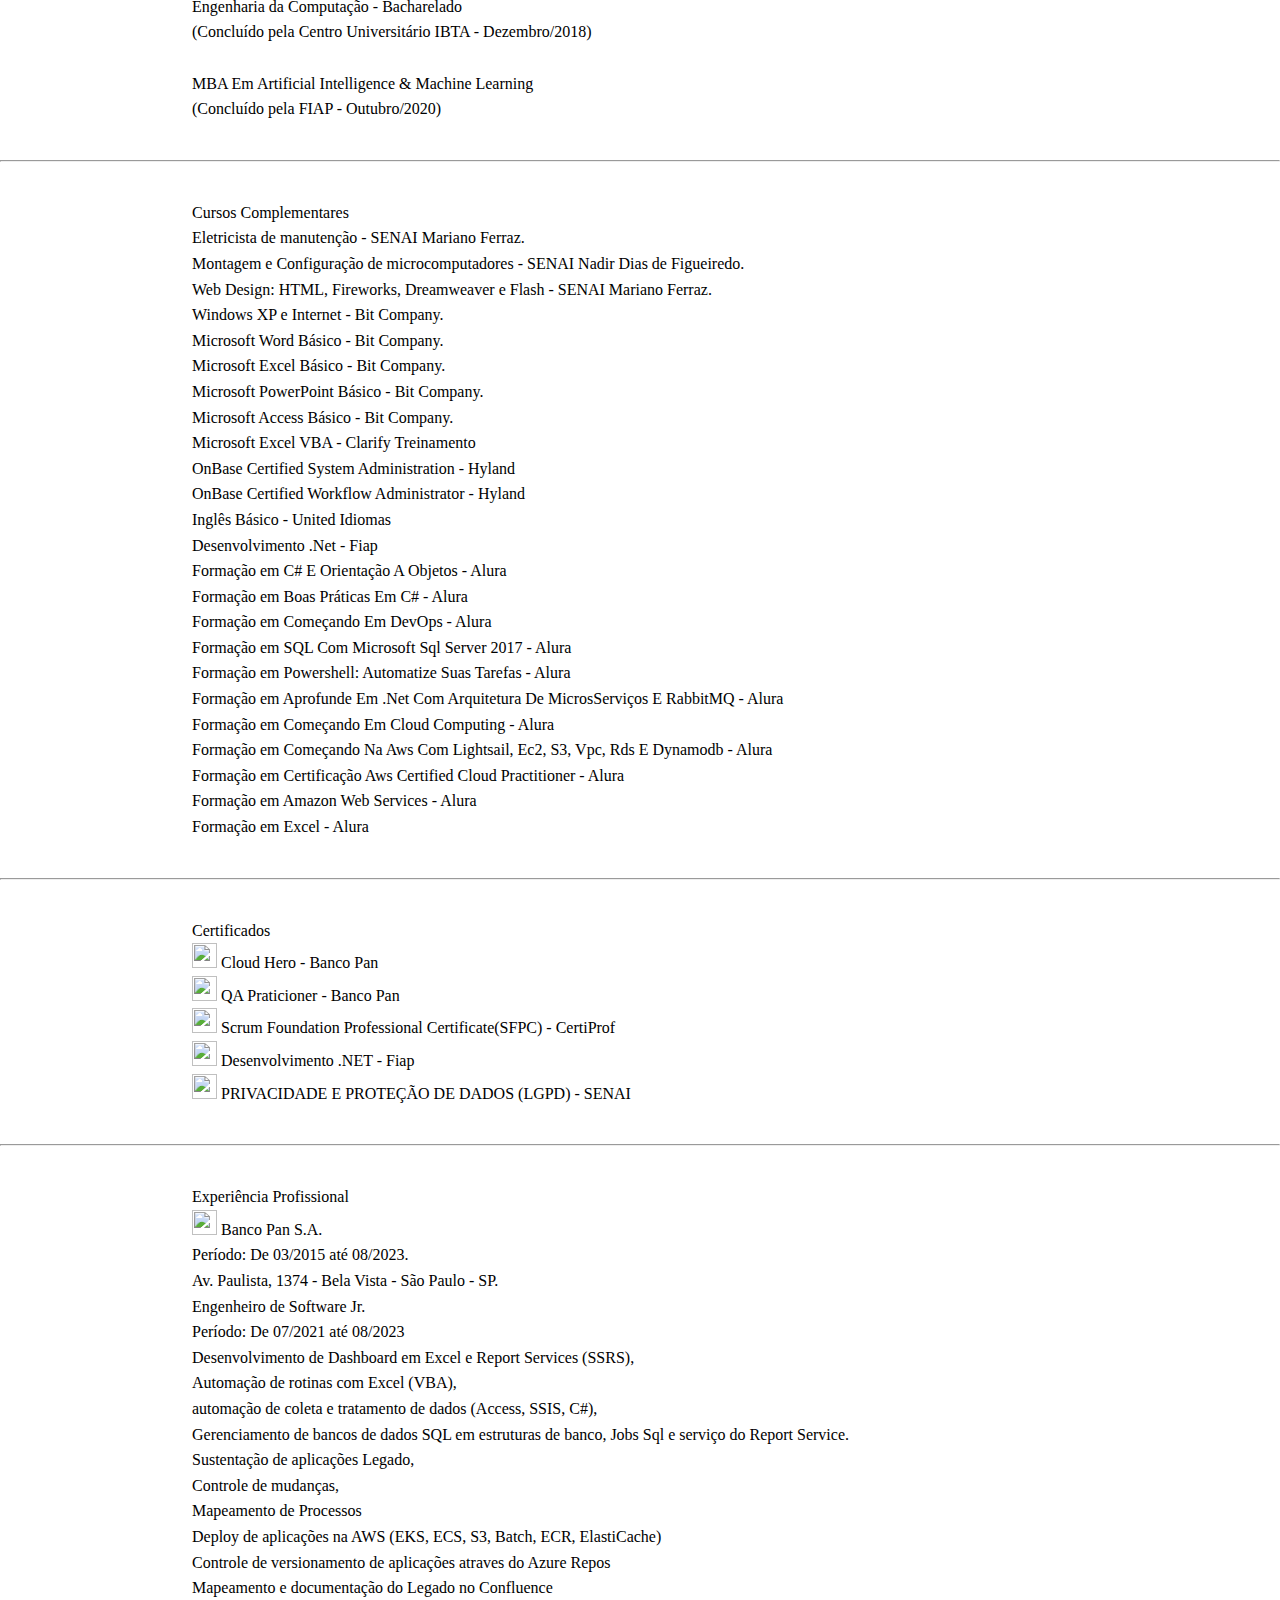
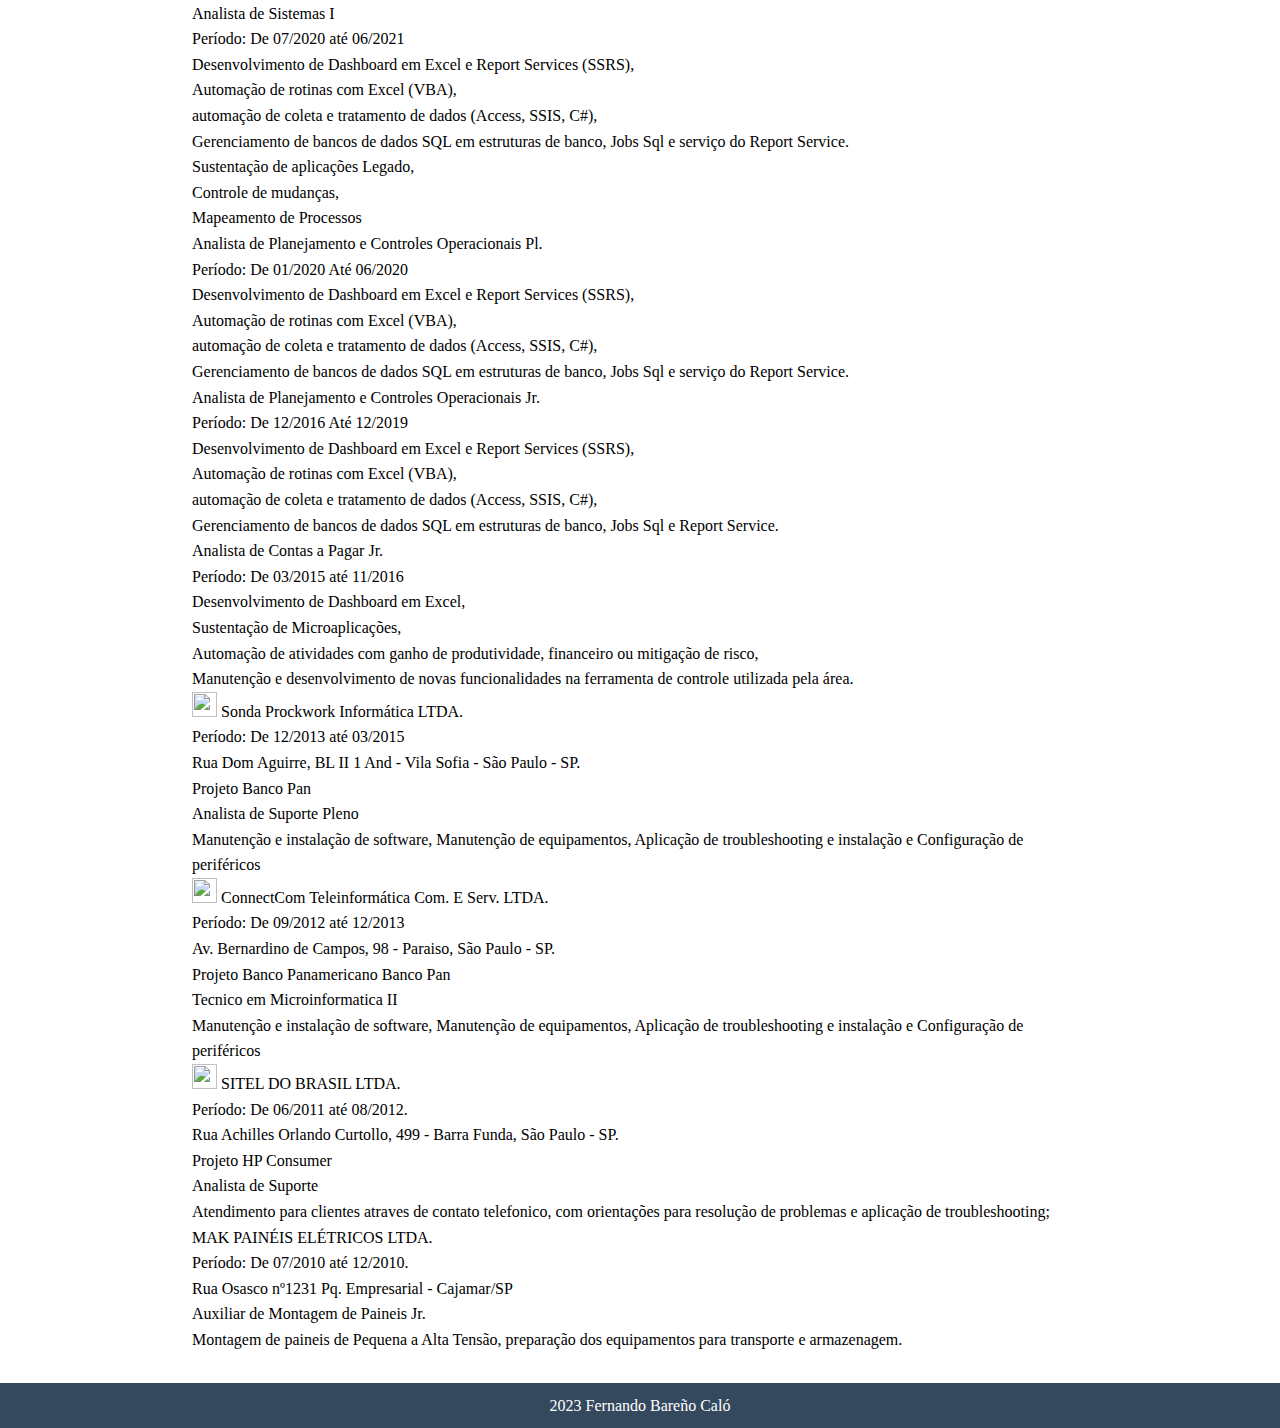
==== commit b7f9a45c: "Descrição das atividades" ====
--- a/index.html
+++ b/index.html
@@ -183,18 +183,22 @@
                         </a>
                     </small>
                 </h1>    
-                <div class="container">     
-                    <p>
-                        <h4>
+                <div class="container-fluid">     
+                    <div class="card-body">
+                        <h5 class="card-title">
                             Debugando o mundo, um erro de cada vez.
-                        </h4> 
-                    </p>
-                    <p class="text-justify">
-                        Perfil analítico, experiência em gerenciamento e manipulação de bases de dados SQL Server, 
-                        automatização de tarefas operacionais, geração de relatórios, desenvolvimento de soluções de médio porte, 
-                        programação em VB/VBA, SQL e C#, análise de dados, 
-                        desenvolvimento e deploy de rotinas em Cloud (AWS), planejamento de escopo e arquitetura de aplicação.                    
-                    </p>
+                        </h5>                               
+                        <br>
+                        <h6 class="card-subtitle mb-2 text-body-secondary">
+                            <p class="text-justify">
+                                Perfil analítico, experiência em gerenciamento e extração de bases de dados SQL (SQL Server, MySql e Oracle), 
+                                com processos de ETL (SSIS) e Criação de reports (SSRS)
+                                automatização de tarefas operacionais, geração de relatórios, desenvolvimento de soluções de médio porte, 
+                                programação em VB/VBA, SQL e C#, análise de dados, 
+                                desenvolvimento e deploy de rotinas em Cloud (AWS), planejamento e escopo de arquiteturas de aplicação.
+                            </p> 
+                        </h6>                         
+                    </div>
                 </div>
             </div>
         </section>
@@ -376,8 +380,16 @@
                                                 Período: De 07/2021 até 08/2023 
                                             </h6>
                                             <p class="card-text text-justify">
-                                                Desenvolvimento de soluções operacionais visando ganho de produtividade, escala, financeiro ou mitigação de risco, 
-                                                utilizando:
+                                                Desenvolvimento de Dashboard em Excel e Report Services (SSRS), </br>
+                                                Automação de rotinas com Excel (VBA),  </br>
+                                                automação de coleta e tratamento de dados (Access, SSIS, C#), </br>
+                                                Gerenciamento de bancos de dados SQL em estruturas de banco, Jobs Sql e serviço do Report Service. </br>
+                                                Sustentação de aplicações Legado, </br>
+                                                Controle de mudanças, </br>
+                                                Mapeamento de Processos </br>
+                                                Deploy de aplicações na AWS (EKS, ECS, S3, Batch, ECR, ElastiCache) </br>
+                                                Controle de versionamento de aplicações atraves do Azure Repos  </br>
+                                                Mapeamento e documentação do Legado no Confluence
                                             </p>
                                         </div>
                                         <!-- <ul class="list-group list-group-flush">
@@ -403,7 +415,13 @@
                                                 Período: De 07/2020 até 06/2021  
                                             </h6>
                                             <p class="card-text text-justify">
-                                                Desenvolvimento de soluções para atividades operacionais visando ganho de produtividade, escala, financeiro ou mitigação de risco, utilizando:
+                                                Desenvolvimento de Dashboard em Excel e Report Services (SSRS), </br>
+                                                Automação de rotinas com Excel (VBA),  </br>
+                                                automação de coleta e tratamento de dados (Access, SSIS, C#), </br>
+                                                Gerenciamento de bancos de dados SQL em estruturas de banco, Jobs Sql e serviço do Report Service. </br>
+                                                Sustentação de aplicações Legado, </br>
+                                                Controle de mudanças, </br>
+                                                Mapeamento de Processos </br>
                                             </p>
                                         </div>
                                         <!-- <ul class="list-group list-group-flush">
@@ -426,7 +444,10 @@
                                                 Período: De 01/2020 Até 06/2020 
                                             </h6>
                                             <p class="card-text text-justify">
-                                                Desenvolvimento de soluções para atividades operacionais visando ganho de produtividade, escala, financeiro ou mitigação de risco, utilizando:
+                                                Desenvolvimento de Dashboard em Excel e Report Services (SSRS), </br>
+                                                Automação de rotinas com Excel (VBA),  </br>
+                                                automação de coleta e tratamento de dados (Access, SSIS, C#), </br>
+                                                Gerenciamento de bancos de dados SQL em estruturas de banco, Jobs Sql e serviço do Report Service. </br>
                                             </p>
                                         </div>
                                         <!-- <ul>
@@ -448,7 +469,10 @@
                                                 Período: De 12/2016 Até 12/2019 
                                             </h6>
                                             <p class="card-text text-justify">
-                                                Desenvolvimento de soluções para atividades operacionais visando ganho de produtividade, escala, financeiro ou mitigação de risco, utilizando:
+                                                Desenvolvimento de Dashboard em Excel e Report Services (SSRS), </br>
+                                                Automação de rotinas com Excel (VBA),  </br>
+                                                automação de coleta e tratamento de dados (Access, SSIS, C#), </br>
+                                                Gerenciamento de bancos de dados SQL em estruturas de banco, Jobs Sql e Report Service. </br>
                                             </p>
                                         </div>
                                         <!-- <ul>
@@ -470,10 +494,10 @@
                                                 Período: De 03/2015 até 11/2016
                                             </h6>
                                             <p class="card-text text-justify">
-                                                Desenvolvimento de dashboard referente a pagamentos em excel, sustentação de microaplicação em windows forms referente ao controle de pagamento de custas de cobrança,
-                                                para atividades operacionais visando ganho de produtividade, escala, financeiro ou mitigação de risco,     
-                                                Manutenção e desenvolvimento de novas funcionalidades na ferramenta de controle utilizada pela área, como controle de fluxos de pagamentos;
-                                                conciliação de pagamentos entre sistemas da tesouraria e legados e auxilio nas atividades area de Contas a pagar
+                                                Desenvolvimento de Dashboard em Excel, </br>
+                                                Sustentação de Microaplicações, </br>
+                                                Automação de atividades com ganho de produtividade, financeiro ou mitigação de risco, </br>
+                                                Manutenção e desenvolvimento de novas funcionalidades na ferramenta de controle utilizada pela área. </br>
                                             </p>
                                         </div>
                                     <!-- </div> -->
@@ -505,8 +529,9 @@
                                             Analista de Suporte Pleno   
                                         </h5>                               
                                         <p class="card-text text-justify">
-                                            Manutenção e instalação de software;
-                                            Manutenção de equipamentos; 
+                                            Manutenção e instalação de software,
+                                            Manutenção de equipamentos, 
+                                            Aplicação de troubleshooting e instalação e Configuração de periféricos
                                         </p>
                                     </div>
                                 </li>
@@ -537,8 +562,9 @@
                                             Tecnico em Microinformatica II
                                         </h5>                               
                                         <p class="card-text text-justify">
-                                            Manutenção e instalação de software;
-                                            Manutenção de equipamentos; 
+                                            Manutenção e instalação de software,
+                                            Manutenção de equipamentos, 
+                                            Aplicação de troubleshooting e instalação e Configuração de periféricos
                                         </p>
                                     </div>
                                 </li>
@@ -628,15 +654,9 @@
             function getIdade(){
                 const idade = document.querySelector('#dtNascimento').innerText + " 00:00:00.000";
                 const dia = new Date().toLocaleDateString() + " 00:00:00.000";
-                
                 var diff = moment(dia,"DD/MM/YYYY HH:mm:ss").diff(moment(idade,"DD/MM/YYYY HH:mm:ss"));
                 var dias = moment.duration(diff).asDays();
-
-                // //var dias = moment.duration(diff).asDays();
-                
                 return document.querySelector('#idade').innerHTML = '<i class="fa-solid fa-clock"></i> ' + Math.round(dias/365, 2) + ' Anos';
-
-
             }
         </script>
 
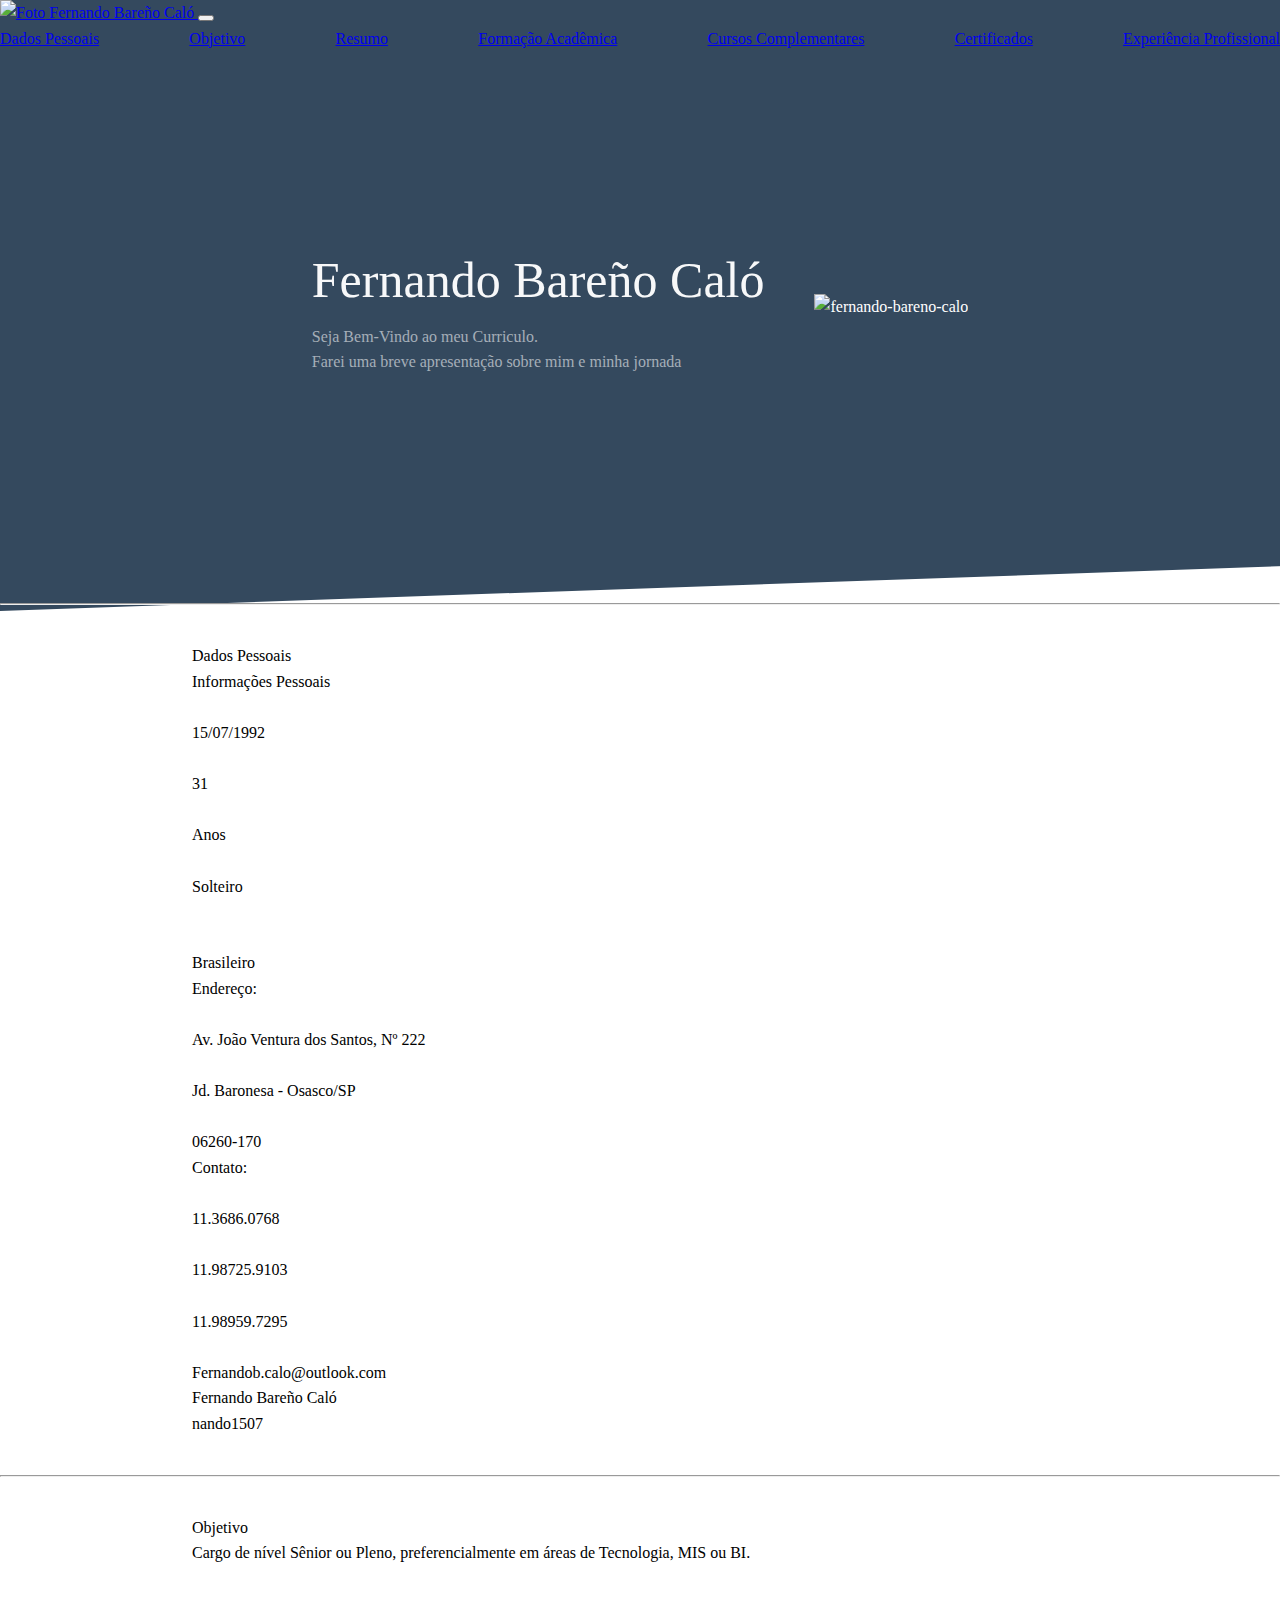
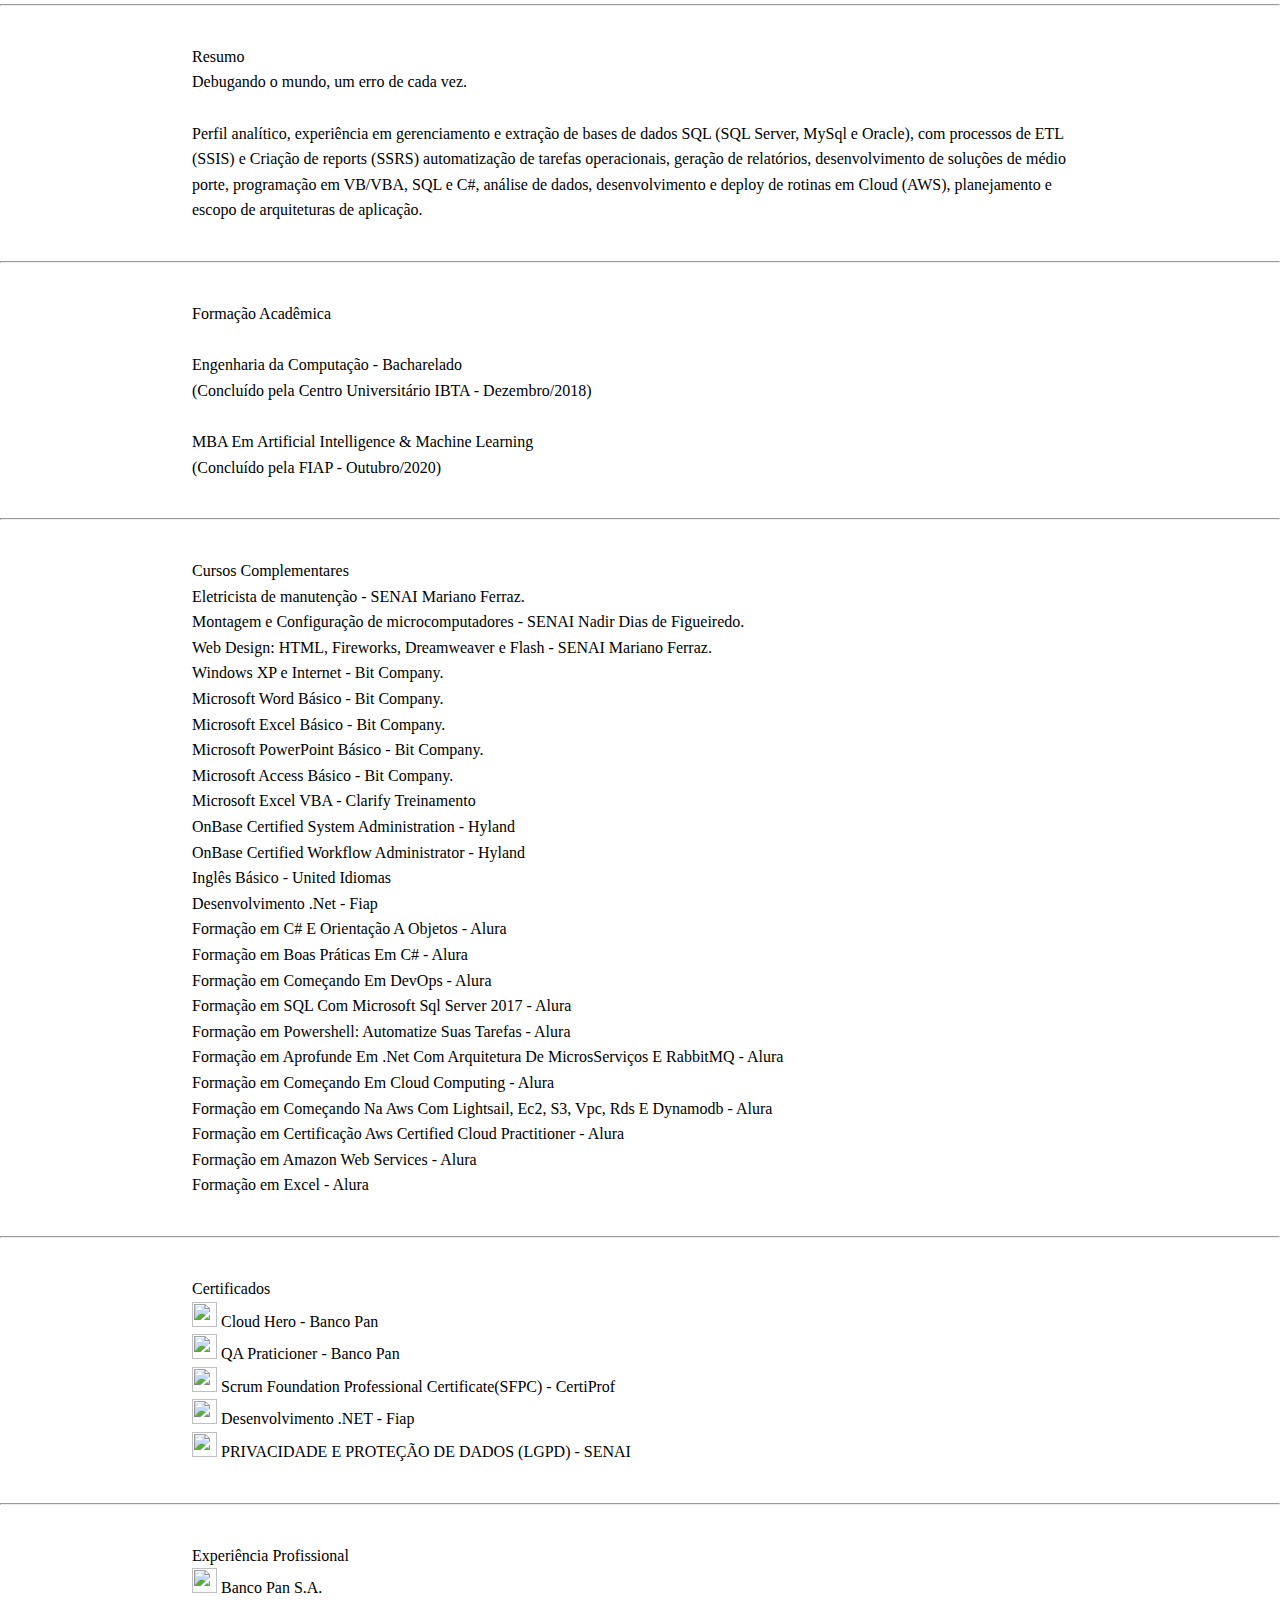
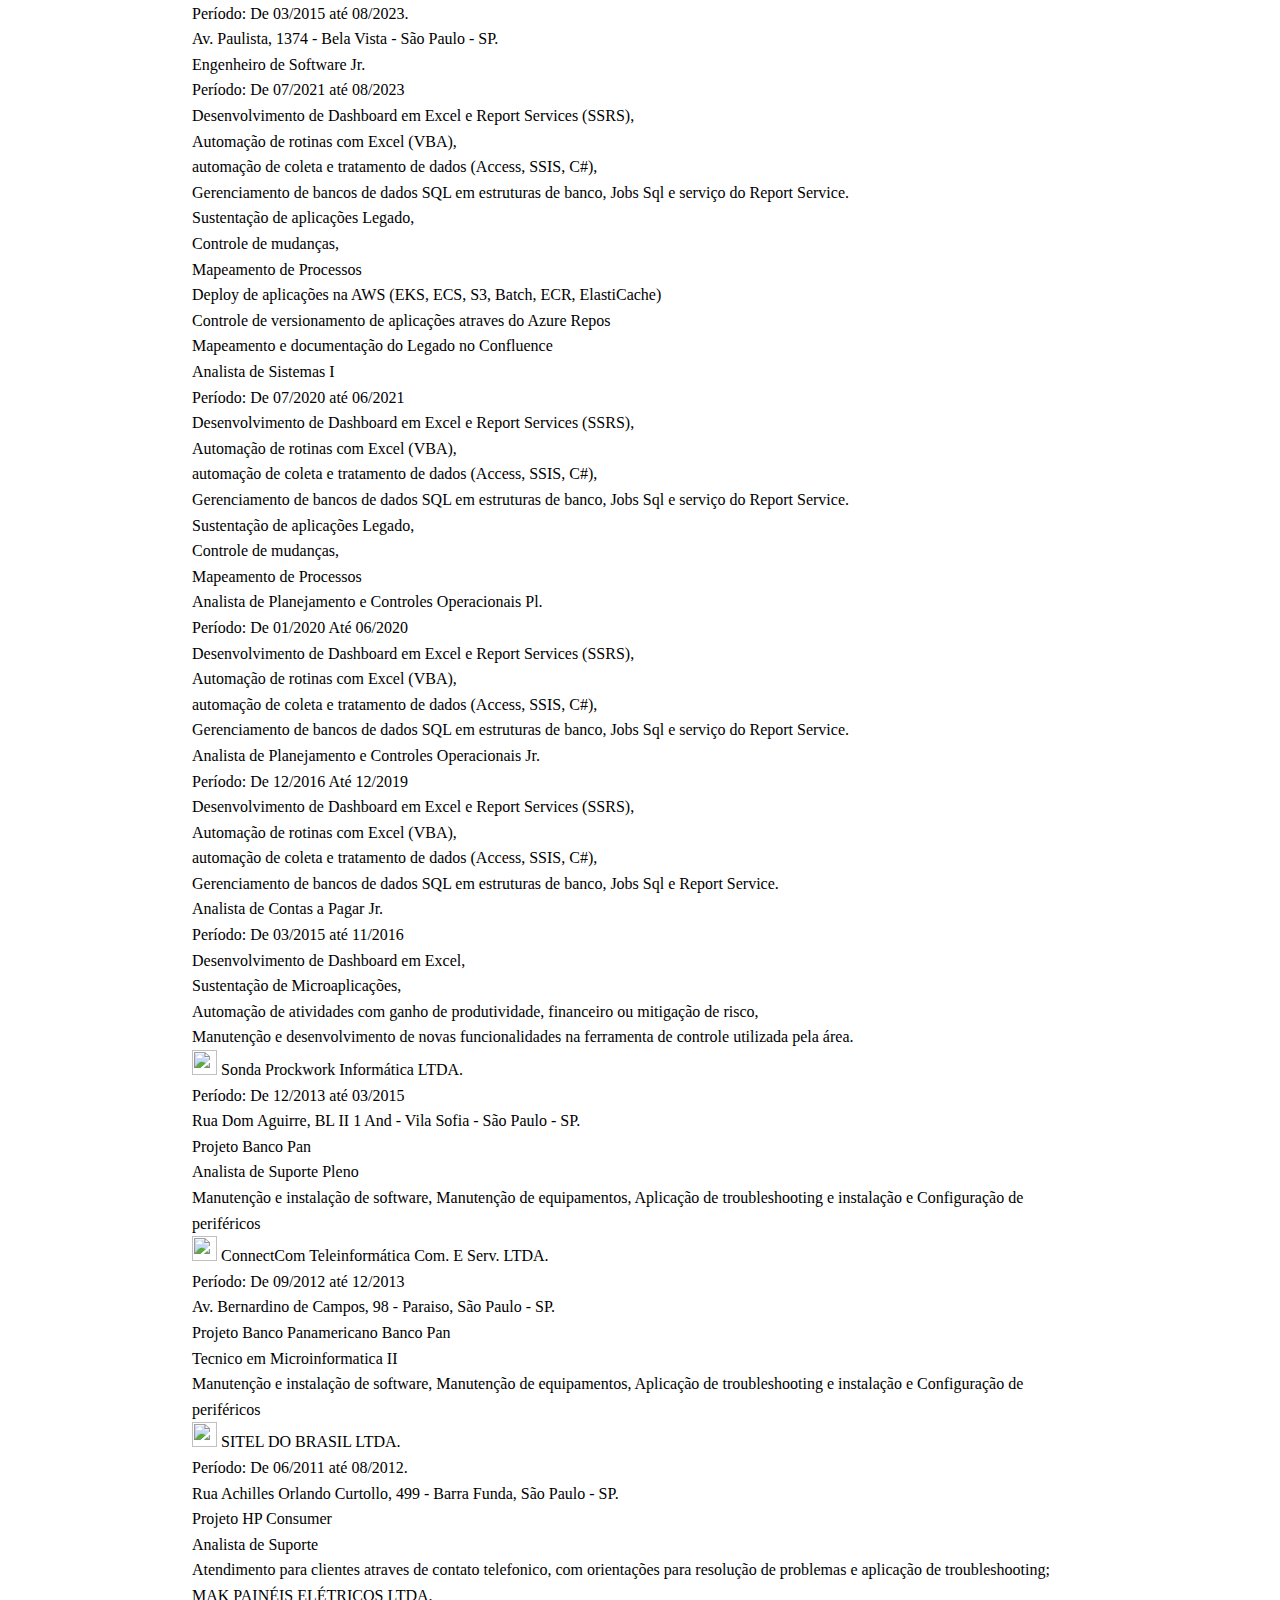
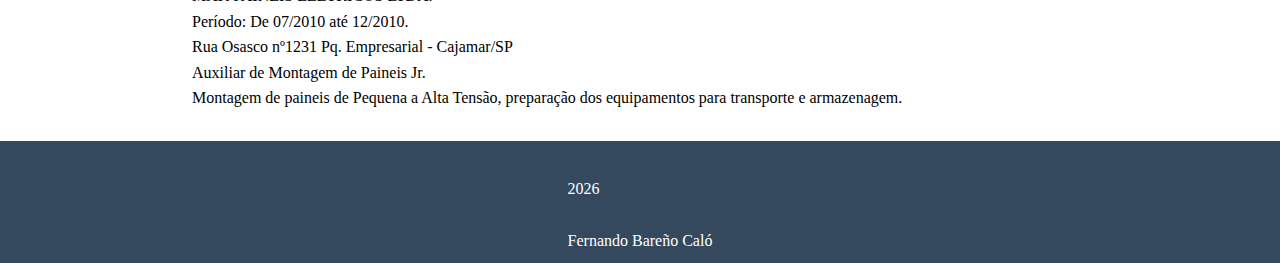
==== commit 1e00788e: "ajuste datas automaticamente" ====
--- a/index.html
+++ b/index.html
@@ -14,7 +14,7 @@
         <link rel="stylesheet" href="https://cdn.jsdelivr.net/gh/devicons/devicon@v2.15.1/devicon.min.css">         
         <link href="https://cdn.jsdelivr.net/npm/bootstrap@5.3.1/dist/css/bootstrap.min.css" rel="stylesheet" integrity="sha384-4bw+/aepP/YC94hEpVNVgiZdgIC5+VKNBQNGCHeKRQN+PtmoHDEXuppvnDJzQIu9" crossorigin="anonymous">
     </head> 
-    <body class="corpo">         
+    <body class="corpo" >         
         <nav class="navbar navbar-expand-lg justify-content-center"  data-bs-theme="dark" name="topo" >
             <div class="container-fluid">
                 <a class="navbar-brand" href="#" name="topo">
@@ -91,23 +91,89 @@
                     </small>
                 </h1>    
                 <!-- Informações Pessoais -->
-                <div class="container">
+                <div class="container-fluid">
                     <i class="fa-solid fa-address-card"></i> Informações Pessoais
                     <ul>       
-                        <li title="Data de Nascimento" id="dtNascimento"> <i class="fa-solid fa-cake-candles"> </i> 15/07/1992 </li> 
-                        <!-- <script>getIdade() </script> -->
-                        <li title="idade" id="idade"> <i class="fa-solid fa-clock"></i> 31 Anos </li> 
-                        <li title="Estado civil" id="est_civil"> <i class="fa-solid fa-user-group"></i> Solteiro  </li> 
-                        <li title="Nacionalidade" id="Nacionalidade"><i class="fa-solid fa-globe"></i> Brasileiro</li>
+                        <li title="Data de Nascimento" > 
+                            <div  class="container align-items-center d-flex justify-content-left">
+                                <div>
+                                    <i class="fa-solid fa-cake-candles"> </i> 
+                                </div> &nbsp;
+                                <div id="dtNascimento">
+                                    15/07/1992  
+                                </div>
+                            </div>                              
+                        </li>                         
+                        <li title="idade" > 
+                            <div  class="container align-items-center d-flex justify-content-left">
+                                <div>
+                                    <i class="fa-solid fa-clock"></i> 
+                                </div> &nbsp;
+                                <div id="idade">
+                                    31 
+                                </div> &nbsp;
+                                <div>
+                                    Anos  
+                                </div>
+                            </div>                            
+                        </li> 
+                        <li title="Estado civil" > 
+                            <div  class="container align-items-center d-flex justify-content-left">
+                                <div>
+                                    <i class="fa-solid fa-user-group"></i> 
+                                </div> &nbsp;
+                                <div id="est_civil">
+                                    Solteiro 
+                                </div> &nbsp;
+                            </div>    
+                        </li> 
+                        <li title="Nacionalidade" >
+                            <div  class="container align-items-center d-flex justify-content-left">
+                                <div>
+                                    <i class="fa-solid fa-globe"></i> 
+                                </div> &nbsp;
+                                <div id="Nacionalidade">
+                                    Brasileiro 
+                                </div>                             
+                            </div>    
+                            
+                        </li>
                     </ul>
                 </div>     
                 <!-- Endereço -->
                 <div class="container">     
                     <i class="fa-solid fa-map-location"></i> Endereço:   
                     <ul>
-                        <li title="Endereço: Avenida"></li><i class="fa-solid fa-house"></i> Av. João Ventura dos Santos, Nº 222 </li>
-                        <li title="Endereço: Cidade"><i class="fa-solid fa-city"></i> Jd. Baronesa - Osasco/SP </li>
-                        <li title="Endereço: CEP"><i class="fa-solid fa-compass"></i> 06260-170 </li>                        
+                        <li title="Endereço: Avenida">
+                            <div  class="container align-items-center d-flex justify-content-left">
+                                <div>
+                                    <i class="fa-solid fa-house"></i>
+                                </div> &nbsp;
+                                <div>
+                                    Av. João Ventura dos Santos, Nº 222 
+                                </div>
+                            </div>
+                        </li>
+                        <li title="Endereço: Cidade">
+                            <div  class="container align-items-center d-flex justify-content-left">
+                                <div>
+                                    <i class="fa-solid fa-city"></i>
+                                </div> &nbsp;
+                                <div>
+                                    Jd. Baronesa - Osasco/SP 
+                                </div>
+                            </div>
+                        </li>
+                        <li title="Endereço: CEP">
+                            <div  class="container align-items-center d-flex justify-content-left">
+                                <div>
+                                    <i class="fa-solid fa-compass"></i>
+                                </div> &nbsp;
+                                <div>
+                                    06260-170 
+                                </div>
+                            </div>                             
+                        </li>                        
                     </ul>
                 </div>
                 <!-- Contato -->
@@ -118,10 +184,46 @@
                         </div>
                         <div class="container-fluid">           
                             <ul>                 
-                                <li title="Contato: Telefone Residêncial"><i class="fa-solid fa-phone"></i> 11.3686.0768 </li>
-                                <li title="Contato: Celular Principal e WhatsApp"><i class="fa-brands fa-whatsapp"></i> 11.98725.9103 </li>
-                                <li title="Contato: Contato Secundário"><i class="fa-solid fa-mobile"></i> 11.98959.7295 </li>
-                                <li title="Contato: E-Mail"><i class="fa-solid fa-envelope"></i> Fernandob.calo@outlook.com </li>
+                                <li title="Contato: Telefone Residêncial">
+                                    <div  class="container align-items-center d-flex justify-content-left">
+                                        <div>
+                                            <i class="fa-solid fa-phone"></i>
+                                        </div> &nbsp;
+                                        <div>
+                                            11.3686.0768 
+                                        </div>
+                                    </div>
+                                </li>
+                                <li title="Contato: Celular Principal e WhatsApp">
+                                    <div  class="container align-items-center d-flex justify-content-left">
+                                        <div>
+                                            <i class="fa-brands fa-whatsapp"></i>
+                                        </div> &nbsp;
+                                        <div>
+                                            11.98725.9103  
+                                        </div>
+                                    </div>
+                                </li>
+                                <li title="Contato: Contato Secundário">
+                                    <div  class="container align-items-center d-flex justify-content-left">
+                                        <div>
+                                            <i class="fa-solid fa-mobile"></i> 
+                                        </div> &nbsp;
+                                        <div>
+                                            11.98959.7295 
+                                        </div>
+                                    </div>
+                                </li>
+                                <li title="Contato: E-Mail">
+                                    <div  class="container align-items-center d-flex justify-content-left">
+                                        <div>
+                                            <i class="fa-solid fa-envelope"></i>
+                                        </div> &nbsp;
+                                        <div>
+                                            Fernandob.calo@outlook.com  
+                                        </div>
+                                    </div>
+                                </li>
                             </ul>                          
                         </div>   
                     </div>                    
@@ -635,9 +737,20 @@
             </div>
         </section>
         <footer>
-            <p>
-                <i class="fa-regular fa-copyright"></i> 
-                2023 Fernando Bareño Caló
+            
+                <div class="container-fluid align-items-center d-flex justify-content-center">
+                    <div>
+                        <i class="fa-regular fa-copyright"></i> 
+                    </div>
+                    &nbsp;
+                    <div id="ano">
+                        2021
+                    </div>
+                    &nbsp;
+                    <div>
+                        Fernando Bareño Caló 
+                    </div>
+                </div>
             </p>
             <div class="box btn-light align-items-center d-flex justify-content-center" title="topo">
                 <a class="nav-link" href="#topo"  
@@ -646,19 +759,26 @@
                 </a>
             </div>
         </footer>        
+        <script>
+            window.onload = function PegaIdade()
+            {
+                const idade = document.querySelector('#dtNascimento').innerText + " 00:00:00.000";
+                const dia = new Date().toLocaleDateString() + " 00:00:00.000";
+                var diff = moment(dia,"DD/MM/YYYY HH:mm:ss").diff(moment(idade,"DD/MM/YYYY HH:mm:ss"));
+                var dias = moment.duration(diff).asDays();
+                //var texto = ' <i class="fa-solid fa-clock"></i> ' +   + ' Anos ';
+                return document.querySelector('#idade').innerHTML = Math.round(dias/365, 2).toString();
+            }
+        </script>
+        <script>
+            window.onload = function PegaAno(){
+                const dia = new Date();
+                return document.querySelector('#ano').innerHTML = dia.getFullYear();
+            }
+        </script>
         <script src="https://cdn.jsdelivr.net/npm/bootstrap@5.3.1/dist/js/bootstrap.bundle.min.js" integrity="sha384-HwwvtgBNo3bZJJLYd8oVXjrBZt8cqVSpeBNS5n7C8IVInixGAoxmnlMuBnhbgrkm" crossorigin="anonymous"></script>        
         <script src="https://ajax.googleapis.com/ajax/libs/jquery/3.5.1/jquery.js"></script>
         <script src="https://kit.fontawesome.com/77455978b6.js" crossorigin="anonymous"></script>
         <script src="/moment.min.js"> </script>
-        <script>
-            function getIdade(){
-                const idade = document.querySelector('#dtNascimento').innerText + " 00:00:00.000";
-                const dia = new Date().toLocaleDateString() + " 00:00:00.000";
-                var diff = moment(dia,"DD/MM/YYYY HH:mm:ss").diff(moment(idade,"DD/MM/YYYY HH:mm:ss"));
-                var dias = moment.duration(diff).asDays();
-                return document.querySelector('#idade').innerHTML = '<i class="fa-solid fa-clock"></i> ' + Math.round(dias/365, 2) + ' Anos';
-            }
-        </script>
-
 </body>   
 </html>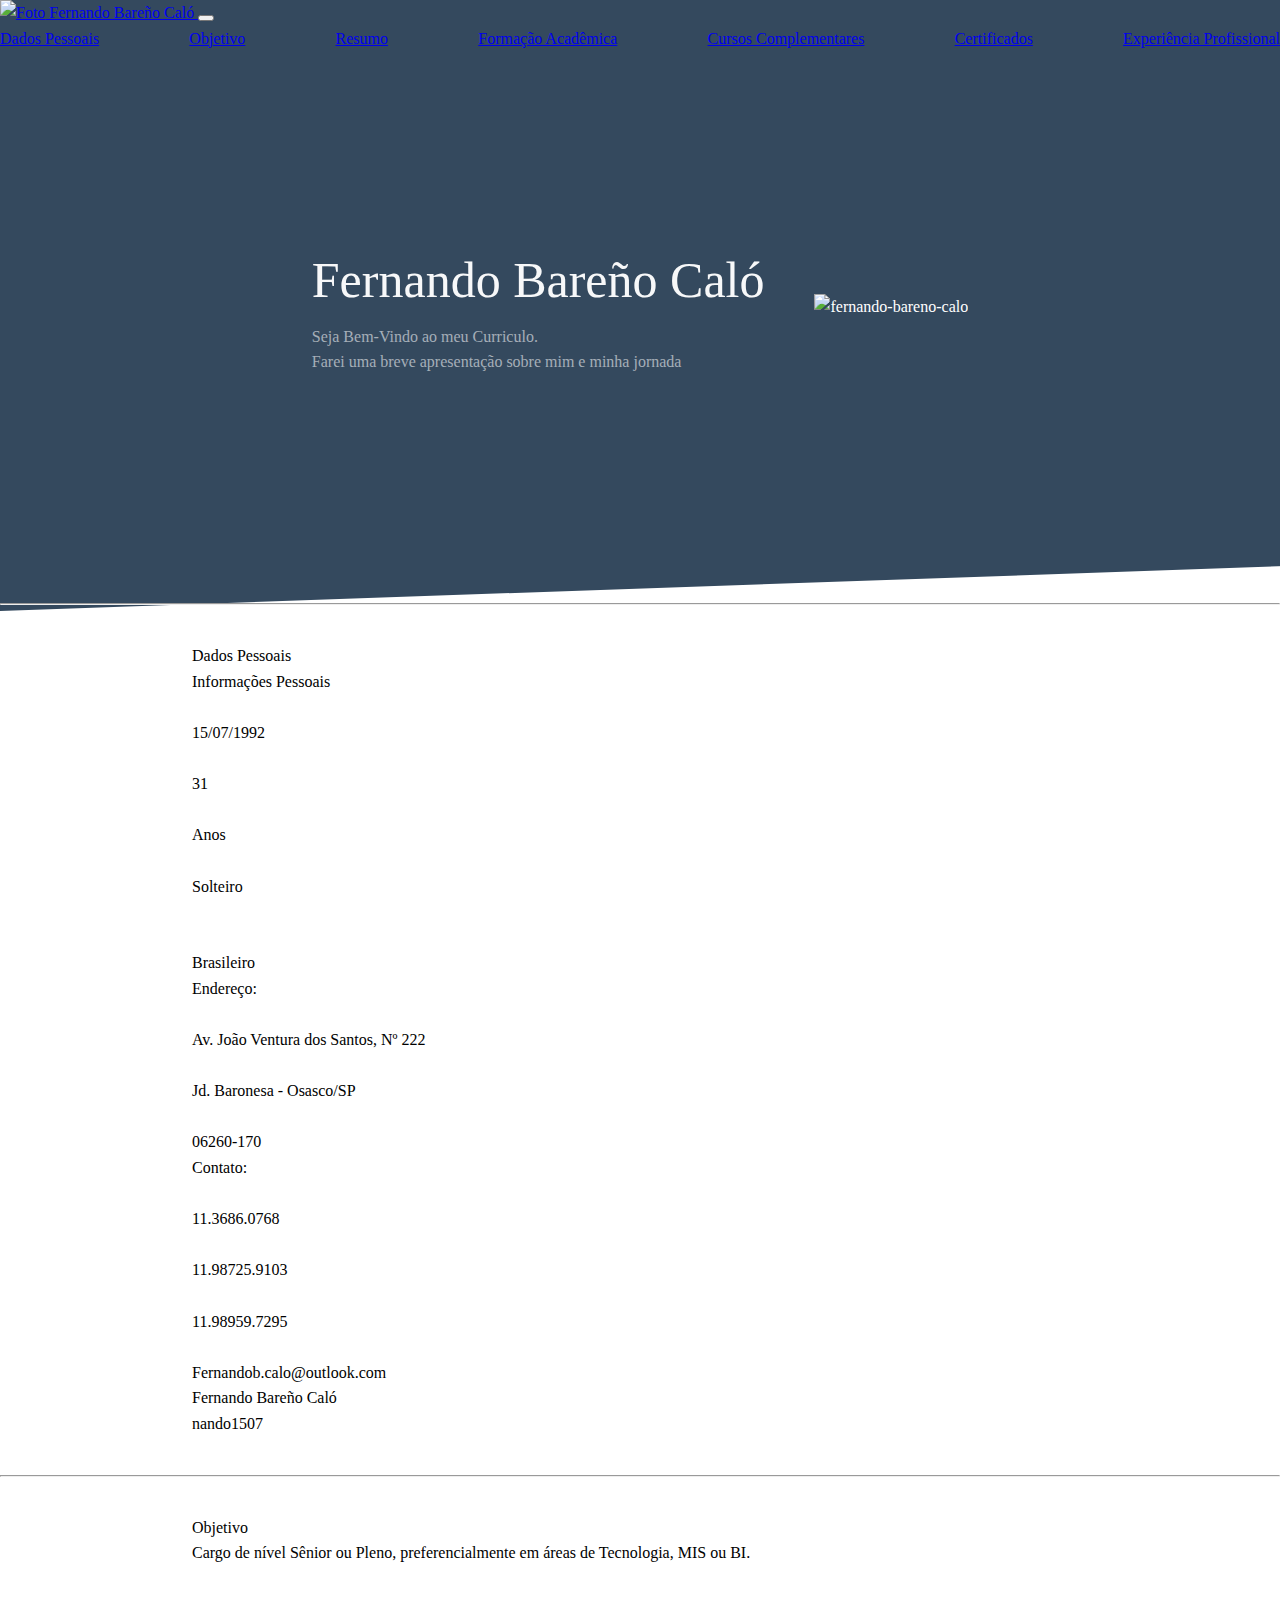
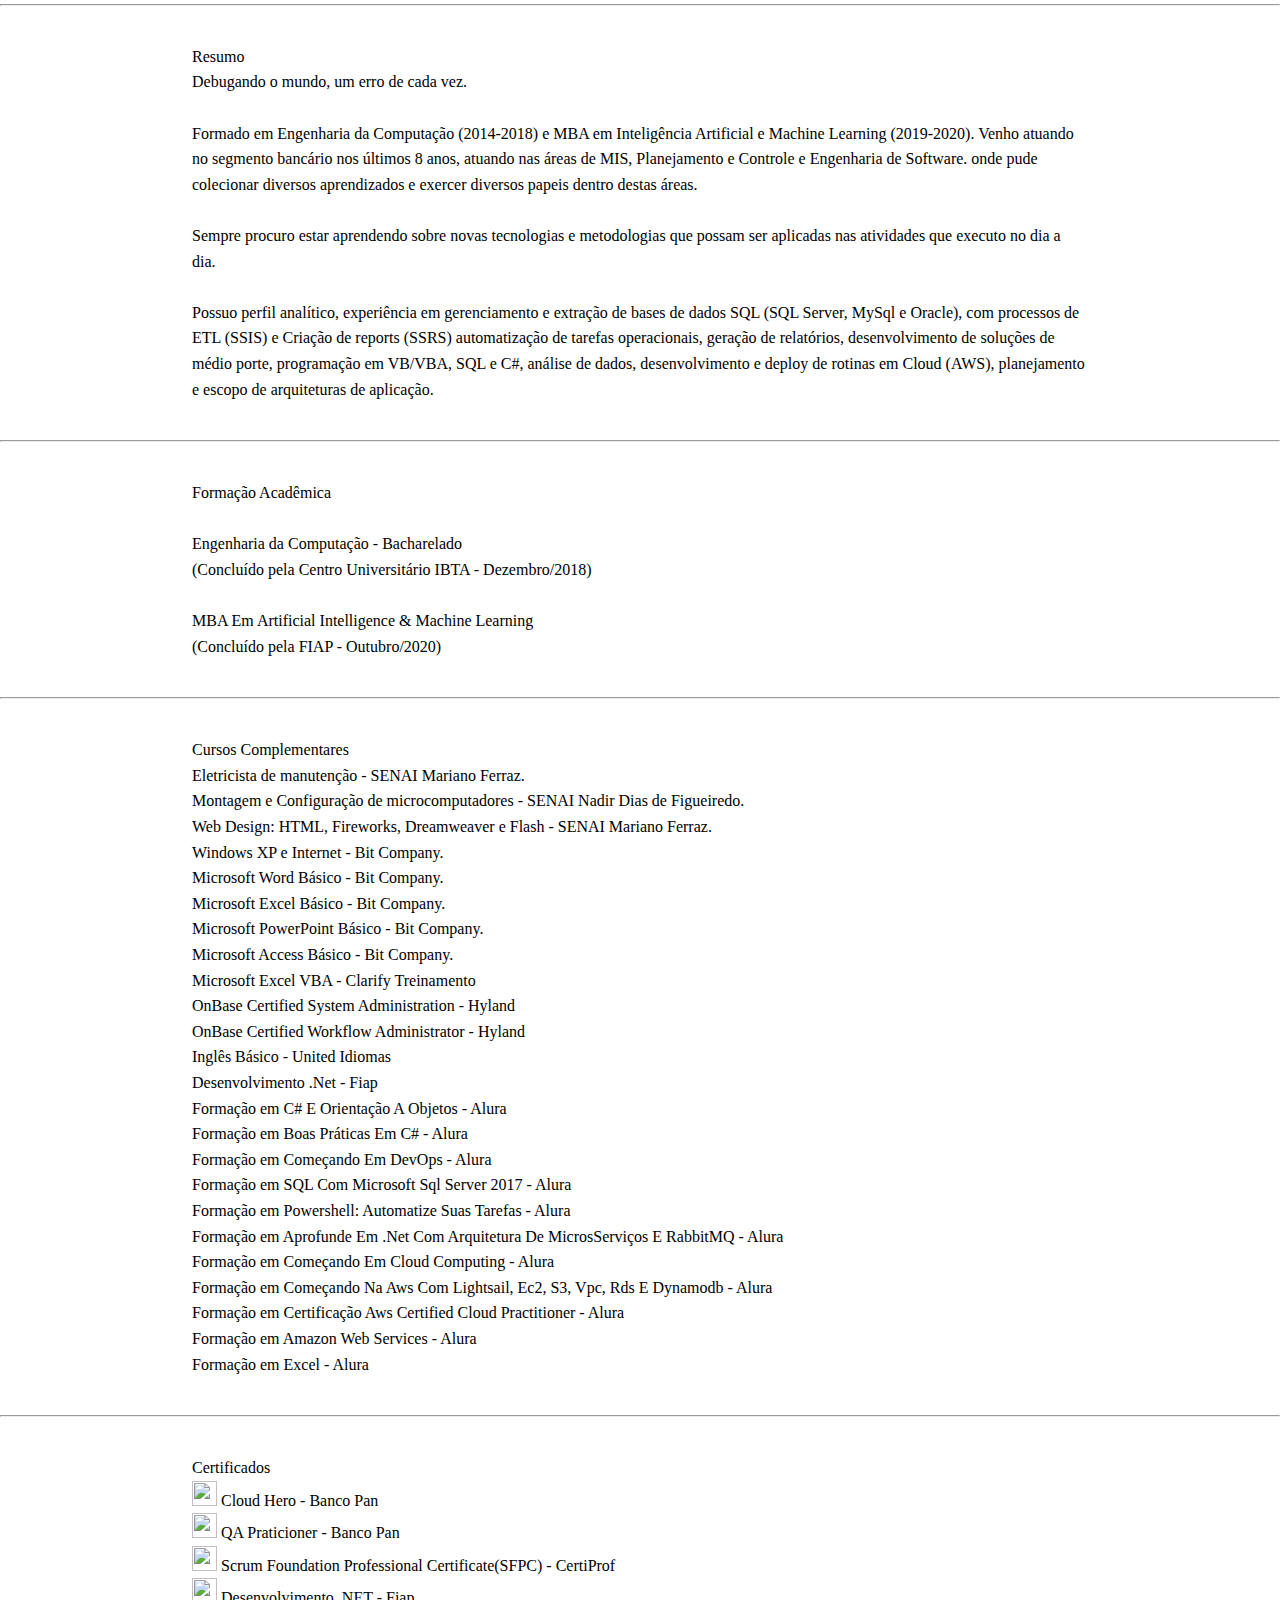
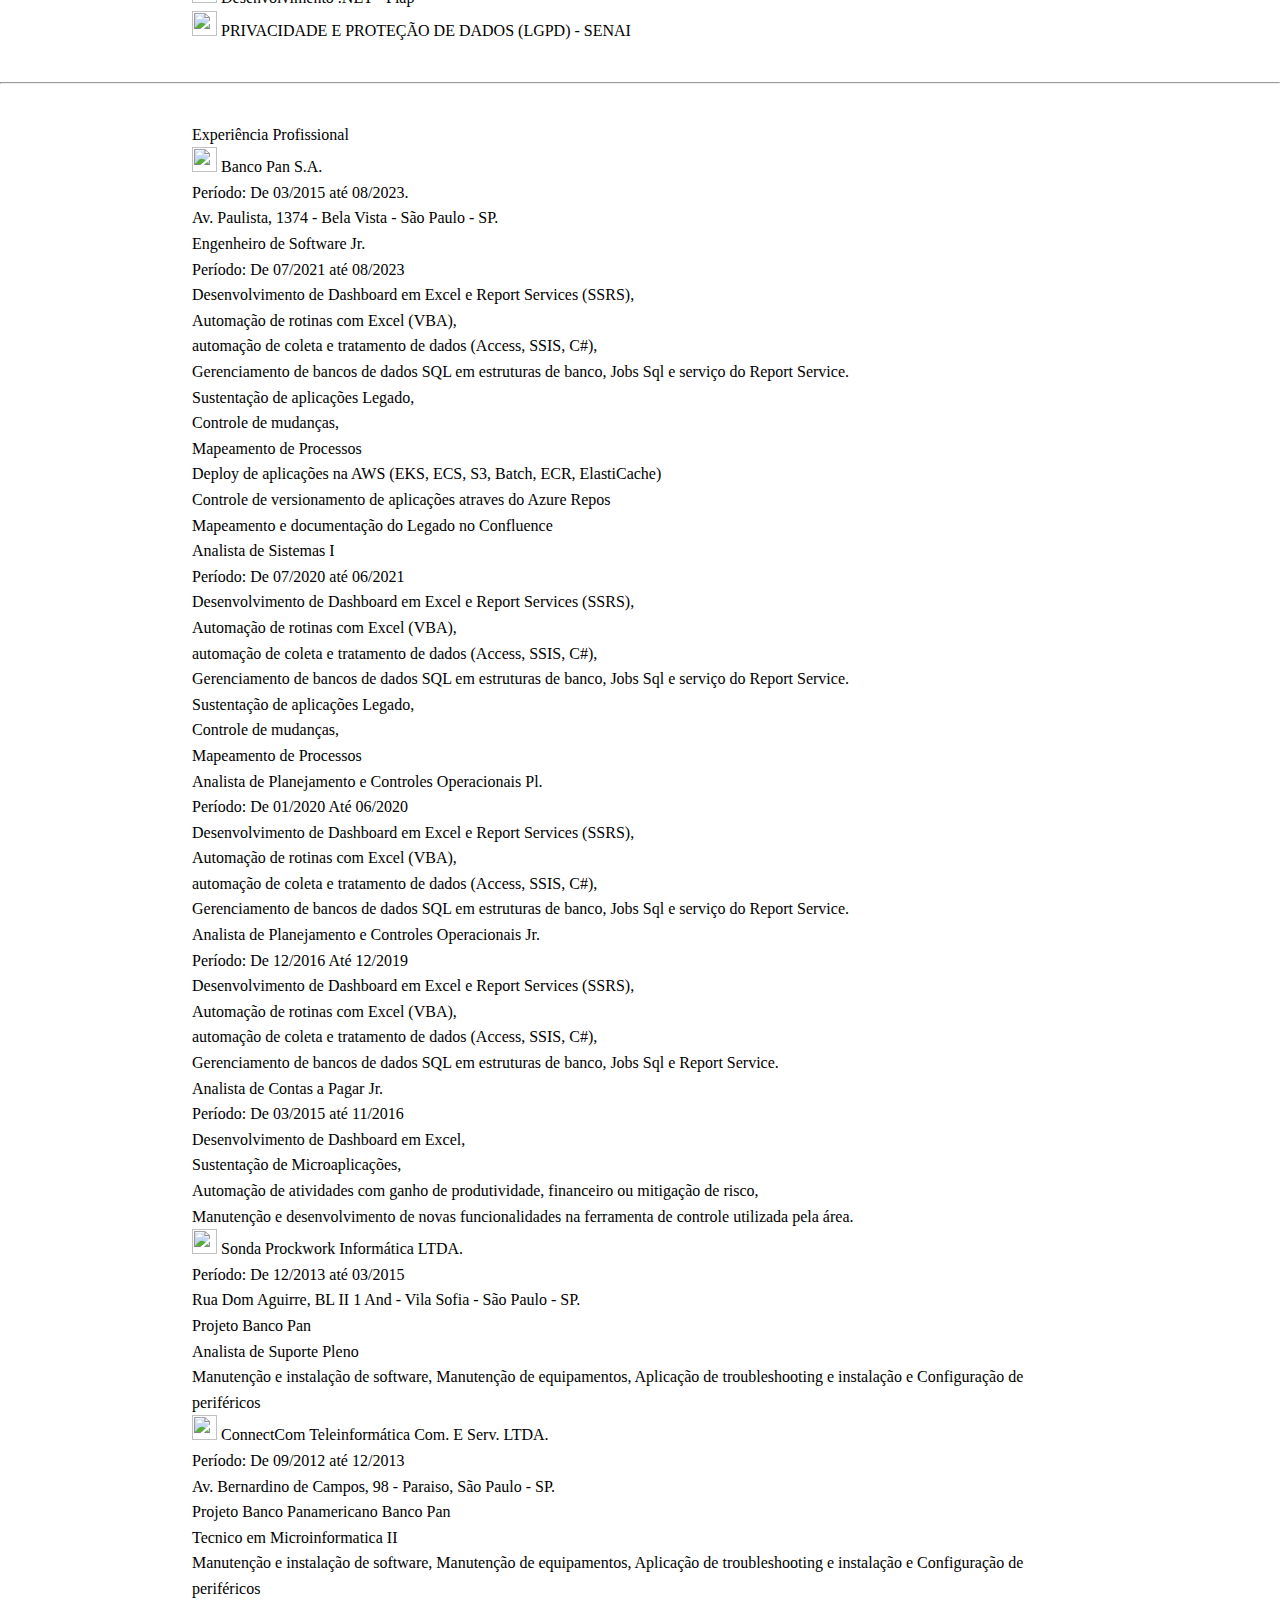
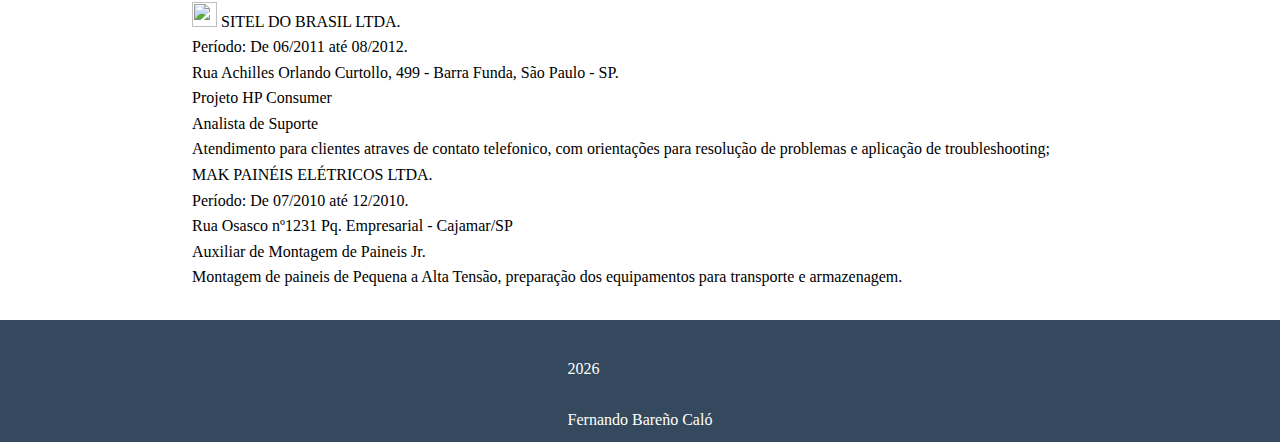
==== commit d7fa3af5: "ajuste resumo" ====
--- a/index.html
+++ b/index.html
@@ -293,7 +293,13 @@
                         <br>
                         <h6 class="card-subtitle mb-2 text-body-secondary">
                             <p class="text-justify">
-                                Perfil analítico, experiência em gerenciamento e extração de bases de dados SQL (SQL Server, MySql e Oracle), 
+                                Formado em Engenharia da Computação (2014-2018) e MBA em Inteligência Artificial e Machine Learning (2019-2020). Venho atuando no segmento bancário nos últimos 8 anos, atuando nas áreas de MIS, Planejamento e Controle e Engenharia de Software. onde pude colecionar diversos aprendizados e exercer diversos papeis dentro destas áreas. 
+                                <br>
+                                <br>
+                                Sempre procuro estar aprendendo sobre novas tecnologias e metodologias que possam ser aplicadas nas atividades que executo no dia a dia.
+                                <br>
+                                <br>
+                                Possuo perfil analítico, experiência em gerenciamento e extração de bases de dados SQL (SQL Server, MySql e Oracle), 
                                 com processos de ETL (SSIS) e Criação de reports (SSRS)
                                 automatização de tarefas operacionais, geração de relatórios, desenvolvimento de soluções de médio porte, 
                                 programação em VB/VBA, SQL e C#, análise de dados, 
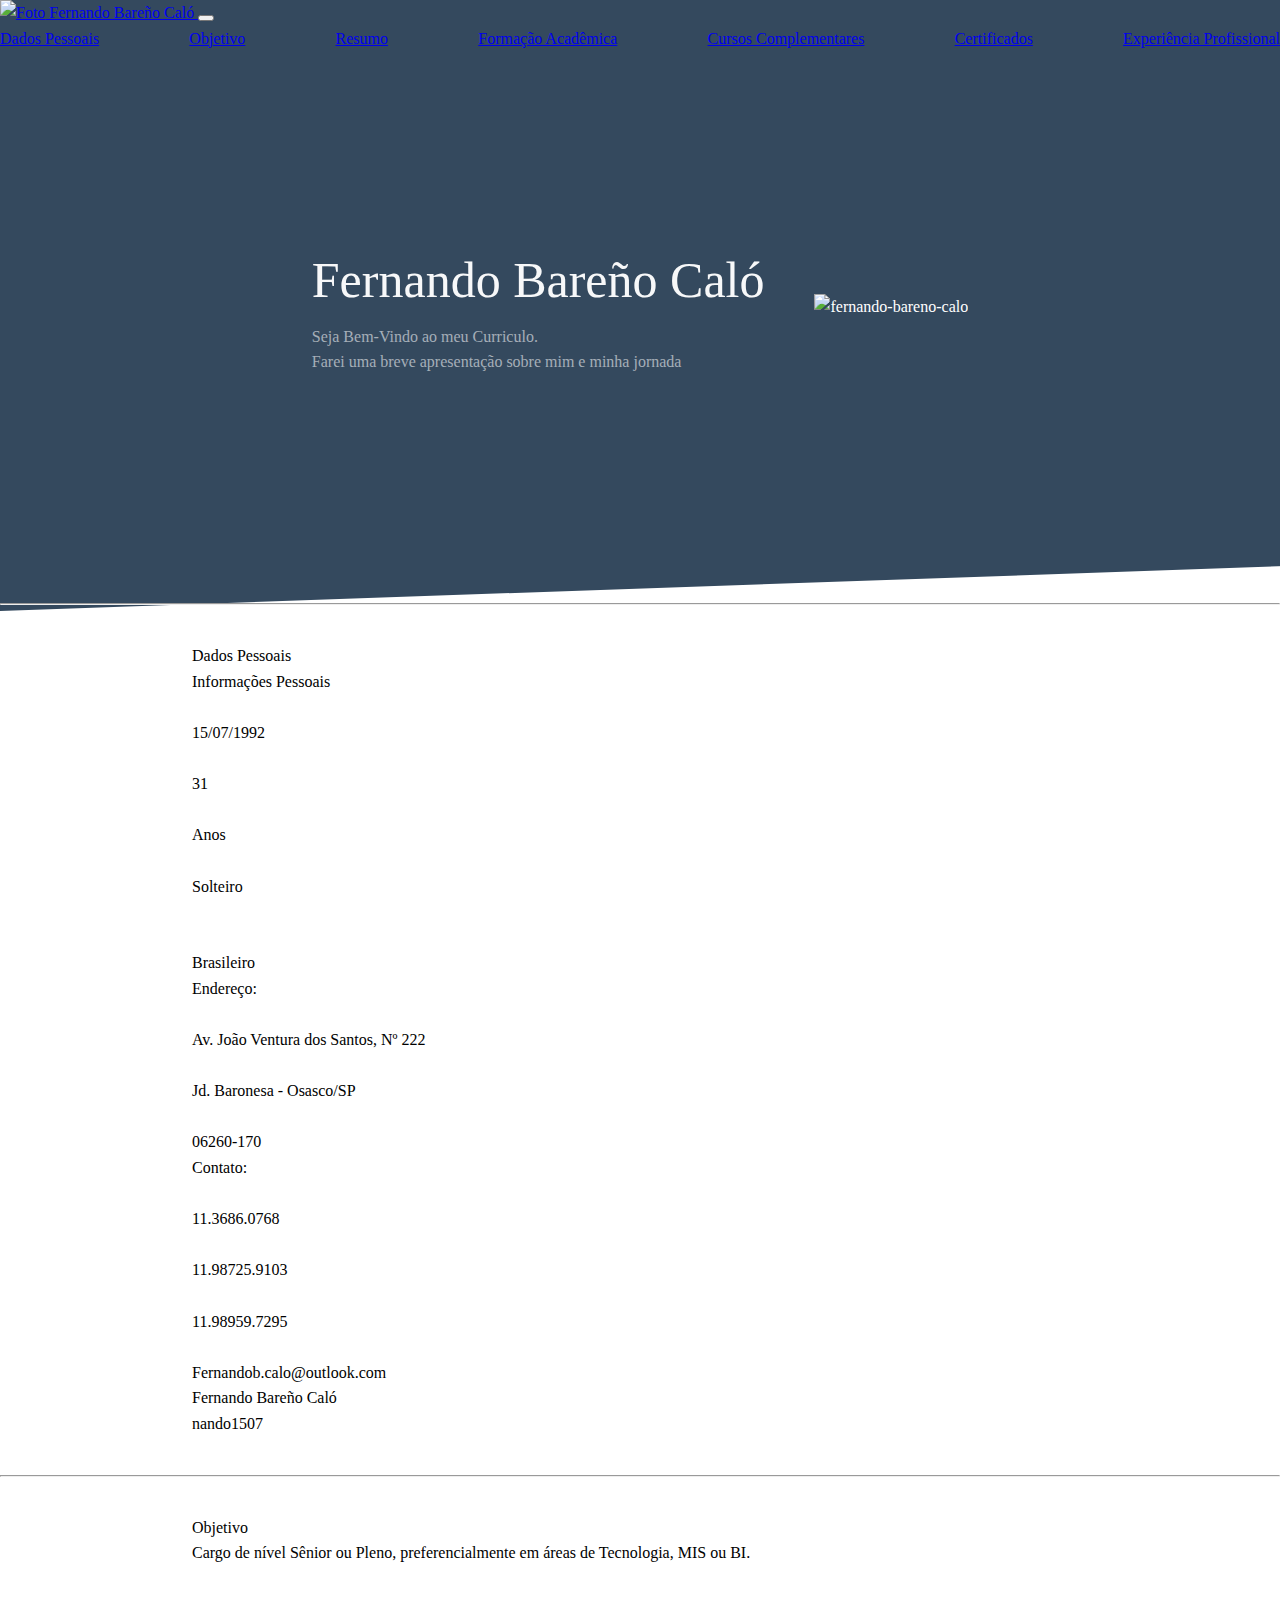
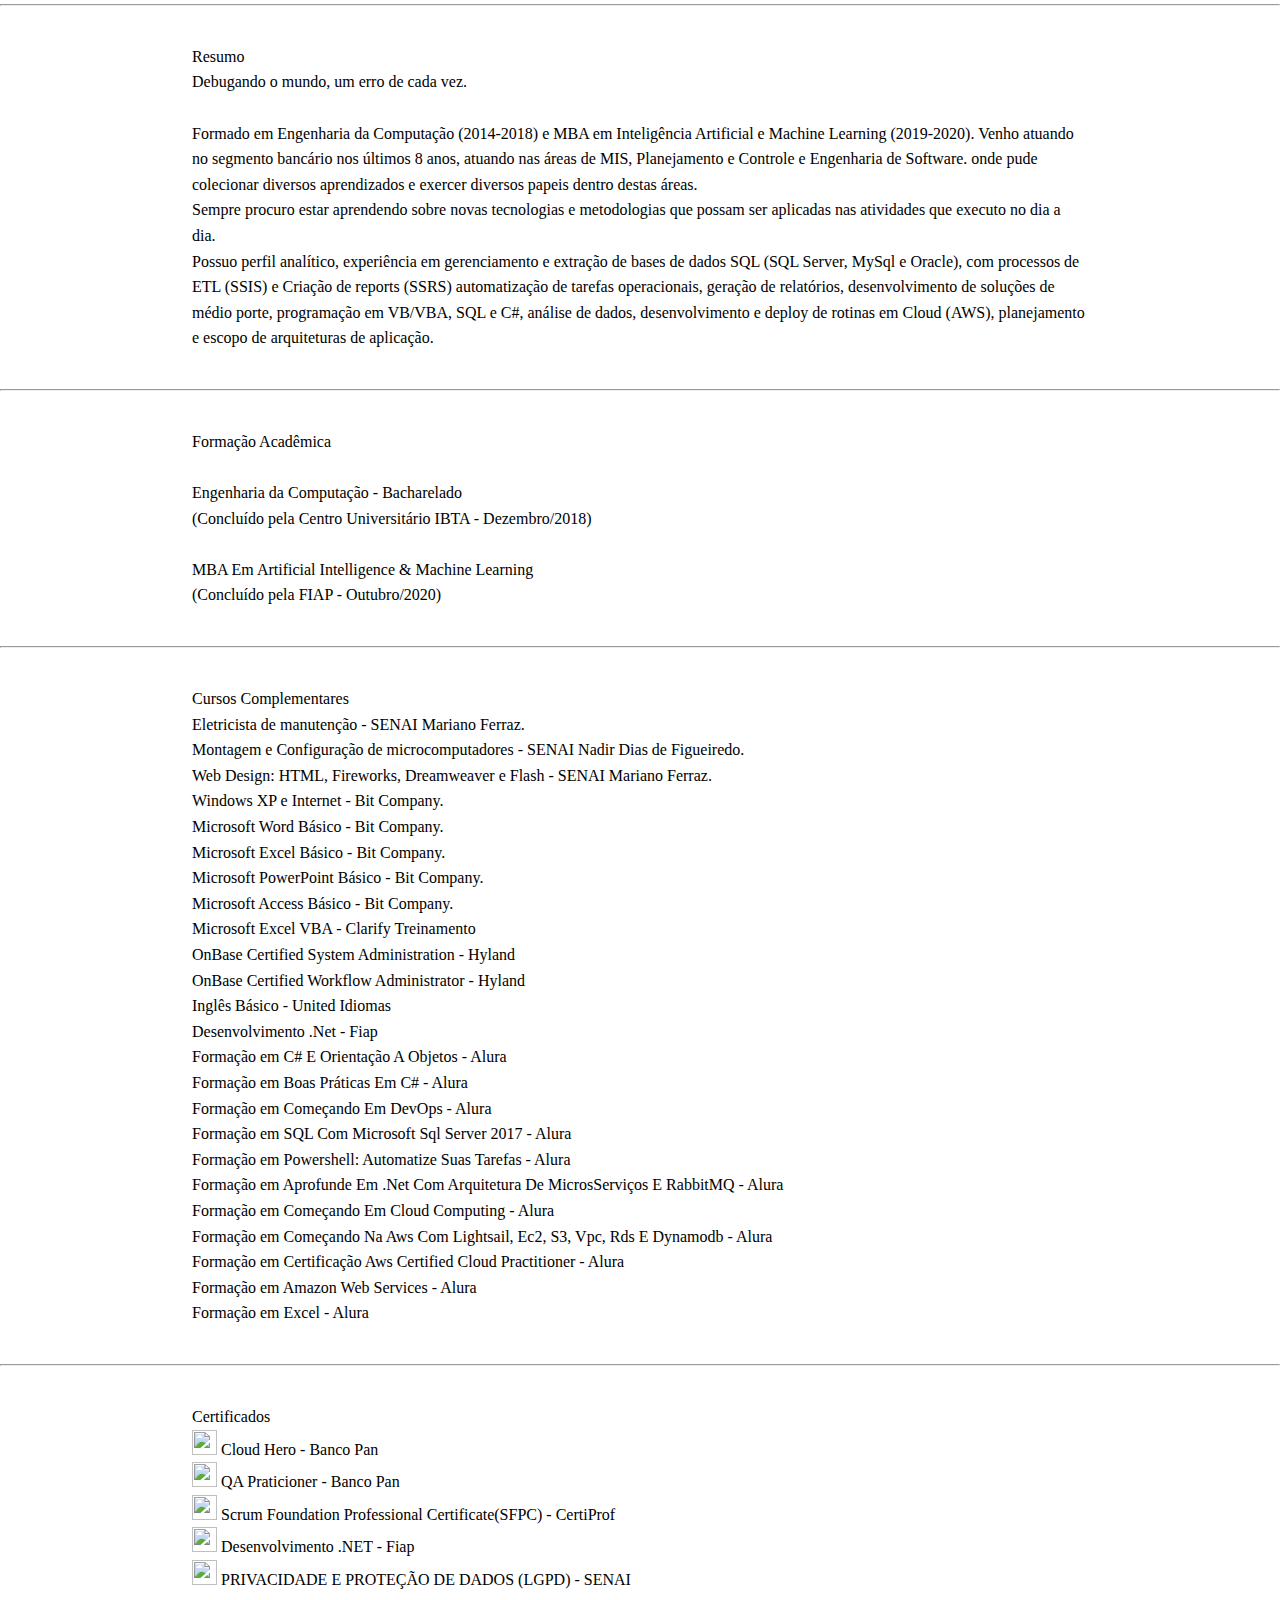
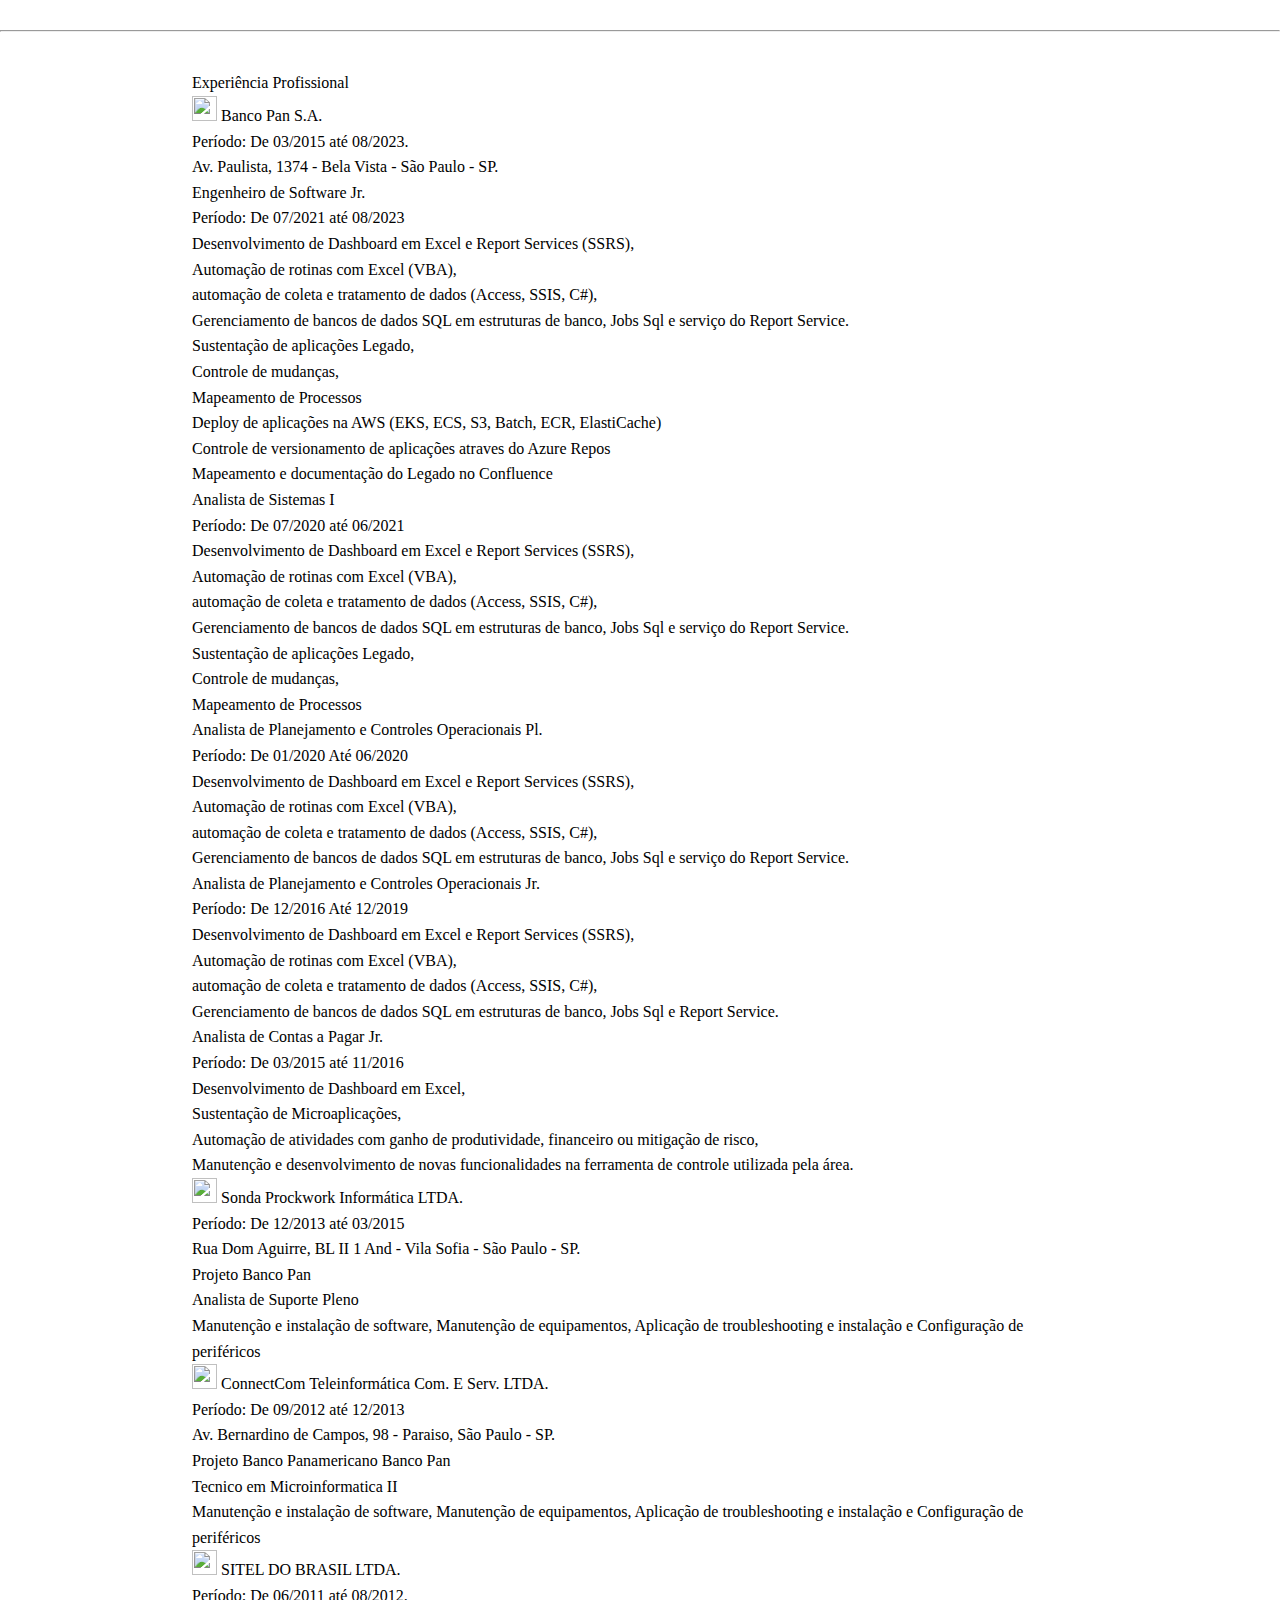
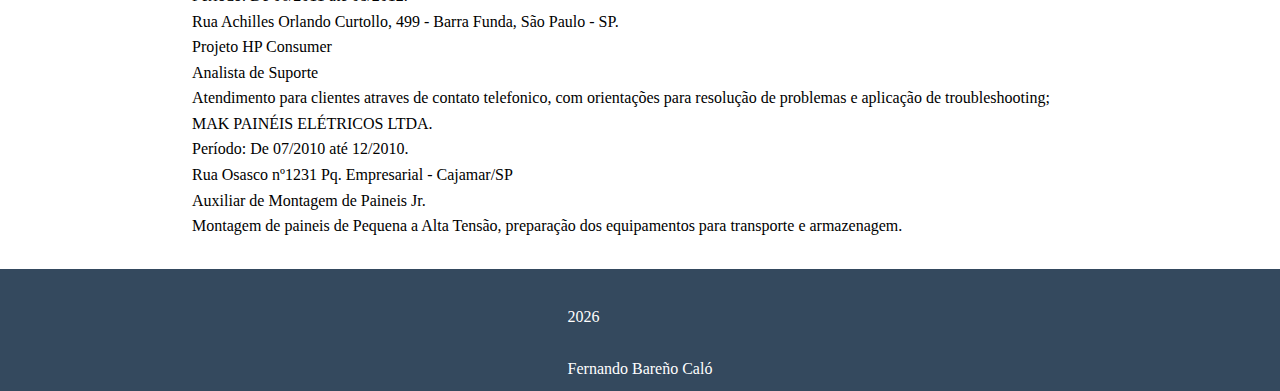
==== commit ea3b6335: "ajuste titulos" ====
--- a/index.html
+++ b/index.html
@@ -294,17 +294,17 @@
                         <h6 class="card-subtitle mb-2 text-body-secondary">
                             <p class="text-justify">
                                 Formado em Engenharia da Computação (2014-2018) e MBA em Inteligência Artificial e Machine Learning (2019-2020). Venho atuando no segmento bancário nos últimos 8 anos, atuando nas áreas de MIS, Planejamento e Controle e Engenharia de Software. onde pude colecionar diversos aprendizados e exercer diversos papeis dentro destas áreas. 
-                                <br>
-                                <br>
+                            </p> 
+                            <p class="text-justify">
                                 Sempre procuro estar aprendendo sobre novas tecnologias e metodologias que possam ser aplicadas nas atividades que executo no dia a dia.
-                                <br>
-                                <br>
+                            </p> 
+                            <p class="text-justify">
                                 Possuo perfil analítico, experiência em gerenciamento e extração de bases de dados SQL (SQL Server, MySql e Oracle), 
                                 com processos de ETL (SSIS) e Criação de reports (SSRS)
                                 automatização de tarefas operacionais, geração de relatórios, desenvolvimento de soluções de médio porte, 
                                 programação em VB/VBA, SQL e C#, análise de dados, 
                                 desenvolvimento e deploy de rotinas em Cloud (AWS), planejamento e escopo de arquiteturas de aplicação.
-                            </p> 
+                            </p>
                         </h6>                         
                     </div>
                 </div>
@@ -480,11 +480,11 @@
                             <ul class="list-group list-group-flush">
                                 <li class="list-group-item">
                                     <!-- <div class="card"> -->
-                                        <div class="card-body">
+                                        <div class="card-body" title="Cargo">
                                             <h5 class="card-title">
                                                 Engenheiro de Software Jr. 
                                             </h5>                               
-                                            <h6 class="card-subtitle mb-2 text-body-secondary">
+                                            <h6 class="card-subtitle mb-2 text-body-secondary" title="Periodo">
                                                 Período: De 07/2021 até 08/2023 
                                             </h6>
                                             <p class="card-text text-justify">
@@ -515,7 +515,7 @@
                                 </li>
                                 <li class="list-group-item">
                                     <!-- <div class="card"> -->
-                                        <div class="card-body">
+                                        <div class="card-body"  title="Cargo">
                                             <h5 class="card-title">
                                                 Analista de Sistemas I  
                                             </h5>                               
@@ -544,7 +544,7 @@
                                 </li>
                                 <li class="list-group-item">
                                     <!-- <div class="card"> -->
-                                        <div class="card-body">
+                                        <div class="card-body"  title="Cargo">
                                             <h5 class="card-title">
                                                 Analista de Planejamento e Controles Operacionais Pl.  
                                             </h5>                               
@@ -569,7 +569,7 @@
                                 </li>
                                 <li class="list-group-item">
                                     <!-- <div class="card"> -->
-                                        <div class="card-body">
+                                        <div class="card-body"  title="Cargo">
                                             <h5 class="card-title">
                                                 Analista de Planejamento e Controles Operacionais Jr.  
                                             </h5>                               
@@ -594,7 +594,7 @@
                                 </li>
                                 <li class="list-group-item">
                                     <!-- <div class="card"> -->
-                                        <div class="card-body">
+                                        <div class="card-body"  title="Cargo">
                                             <h5 class="card-title" title="Cargo">
                                                 Analista de Contas a Pagar Jr.   
                                             </h5>                               
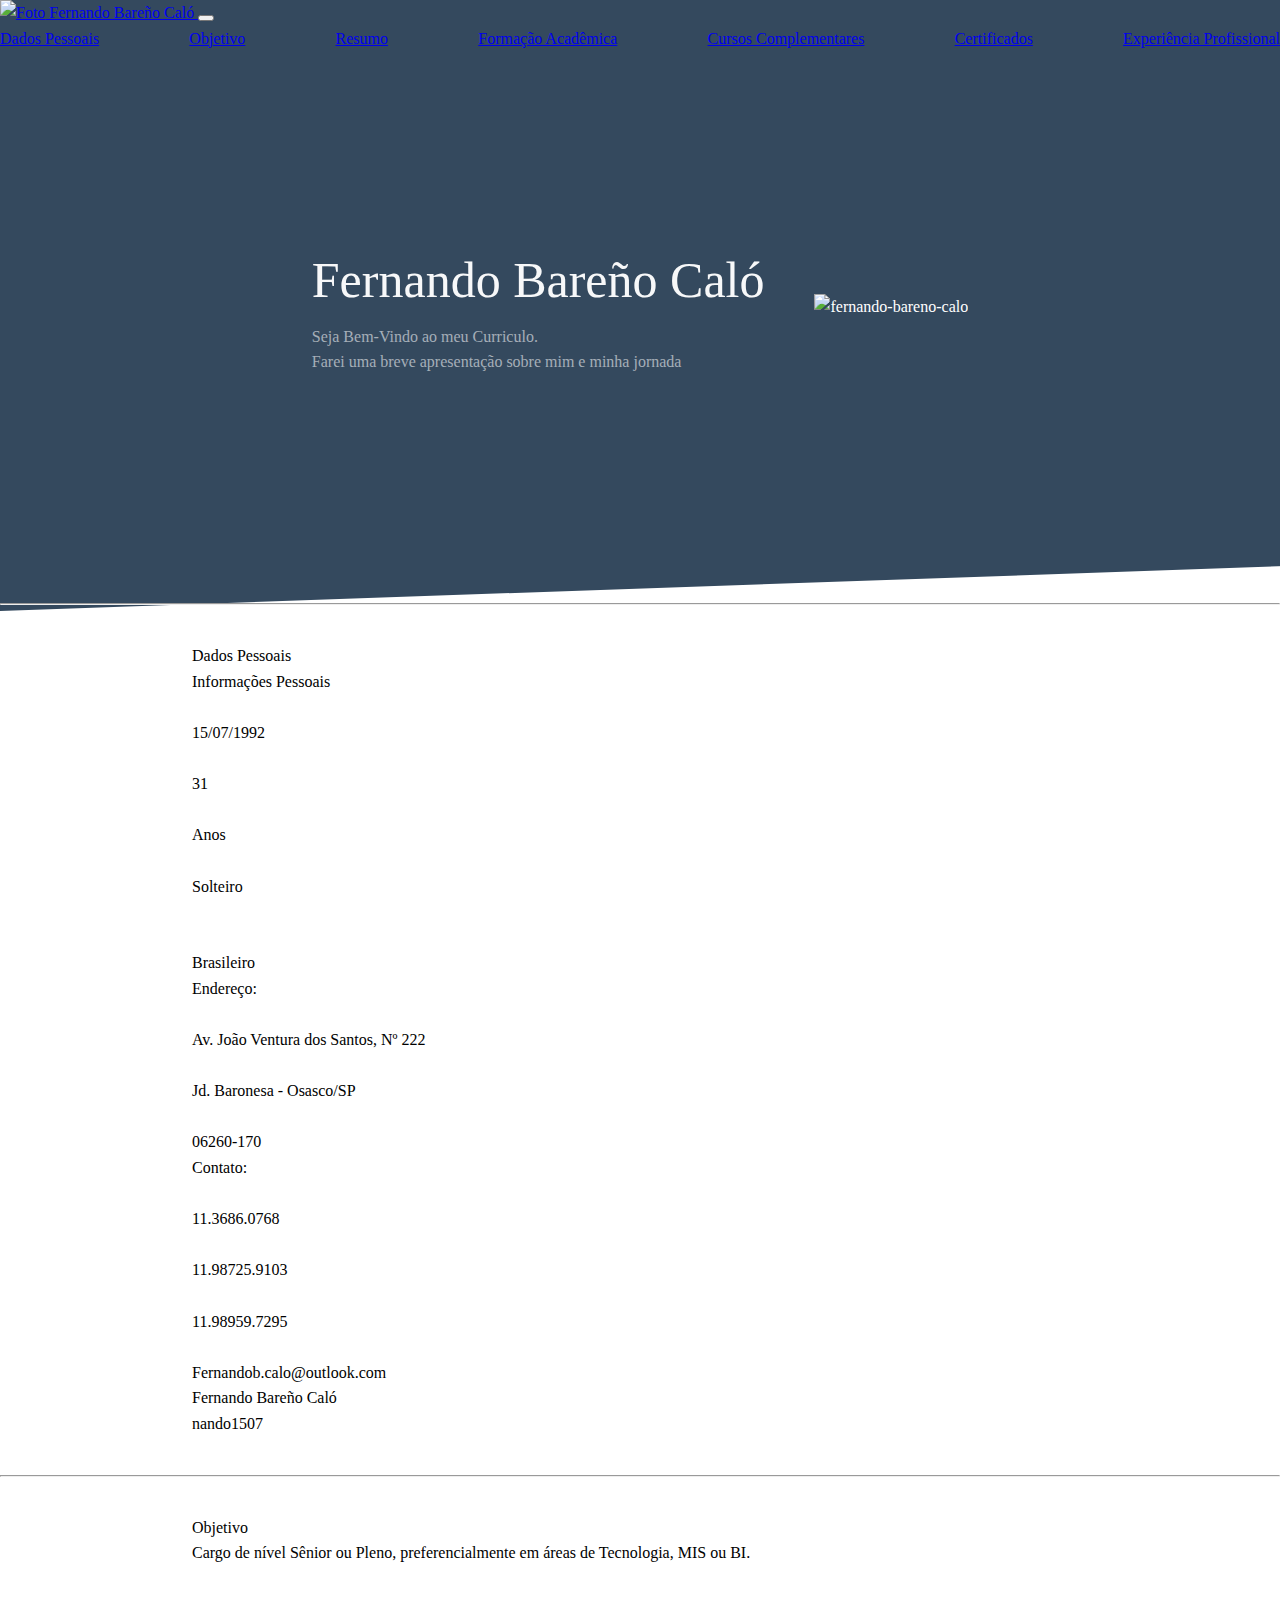
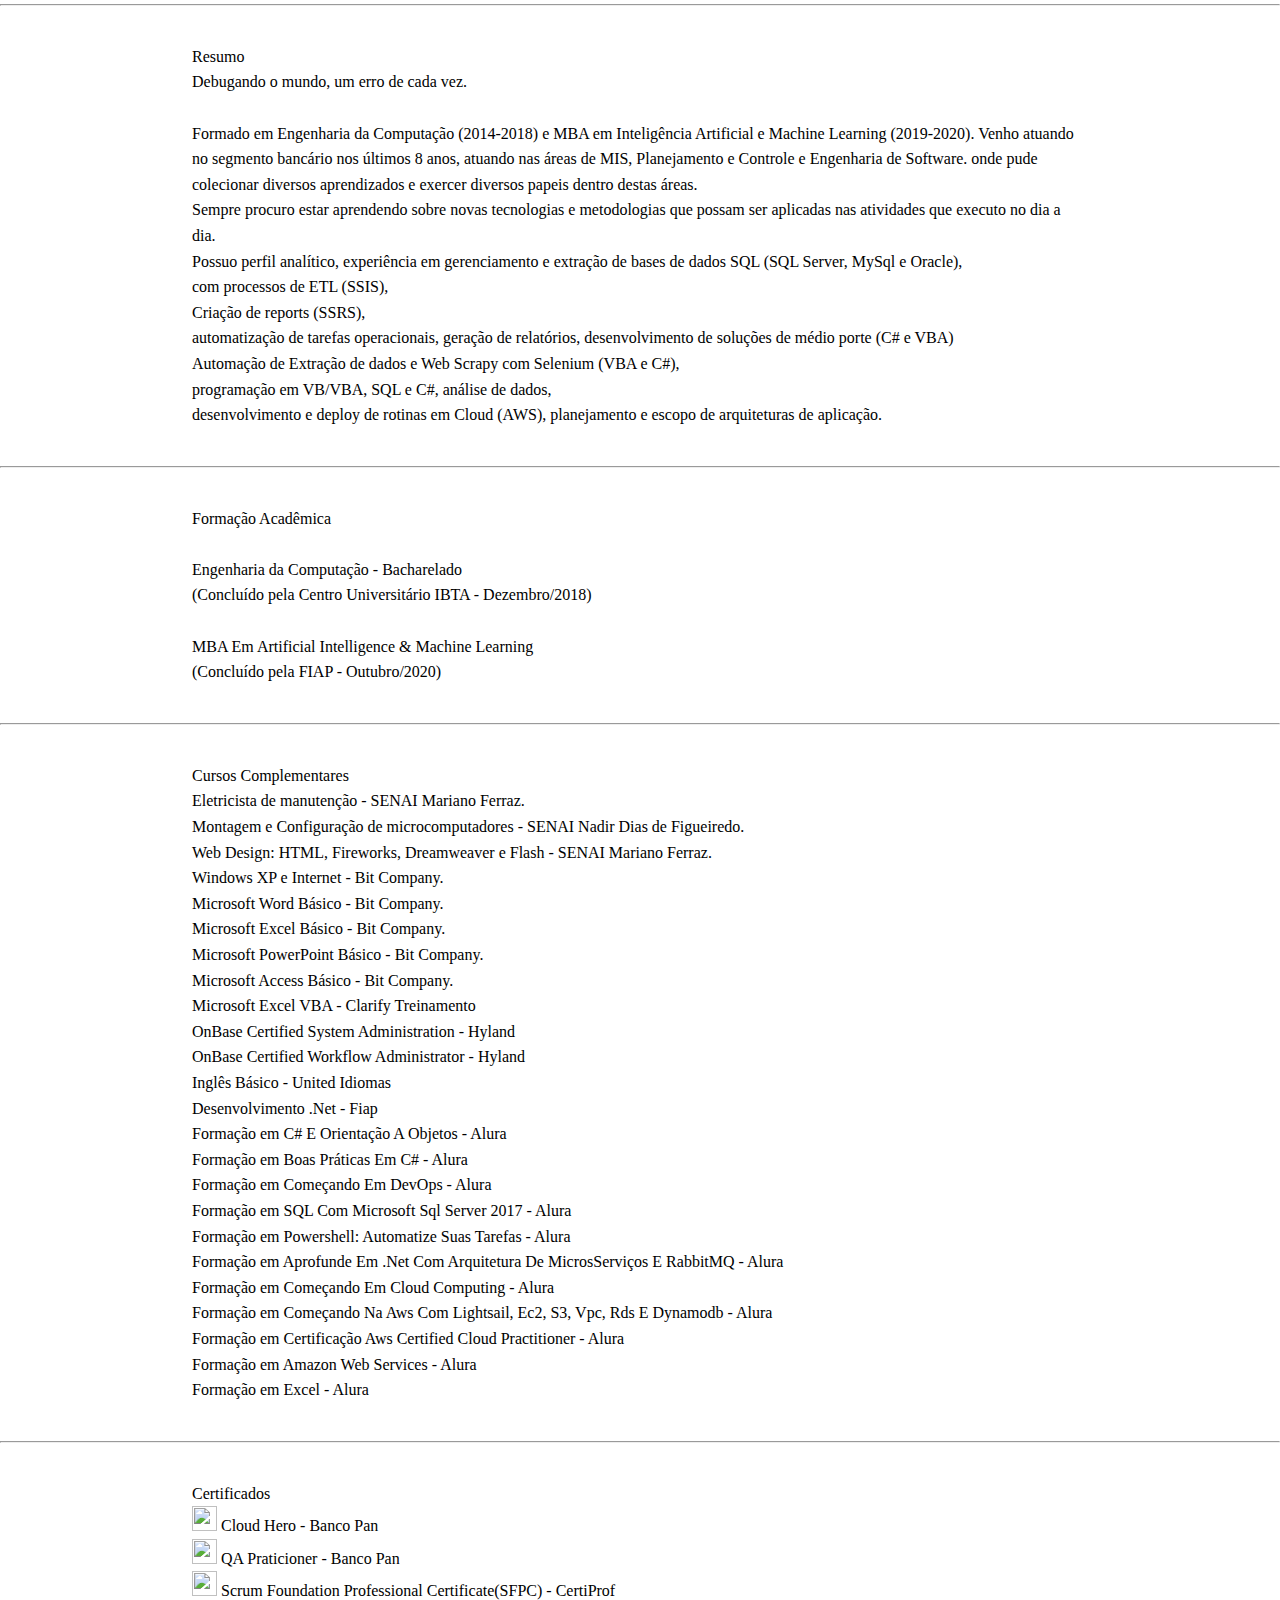
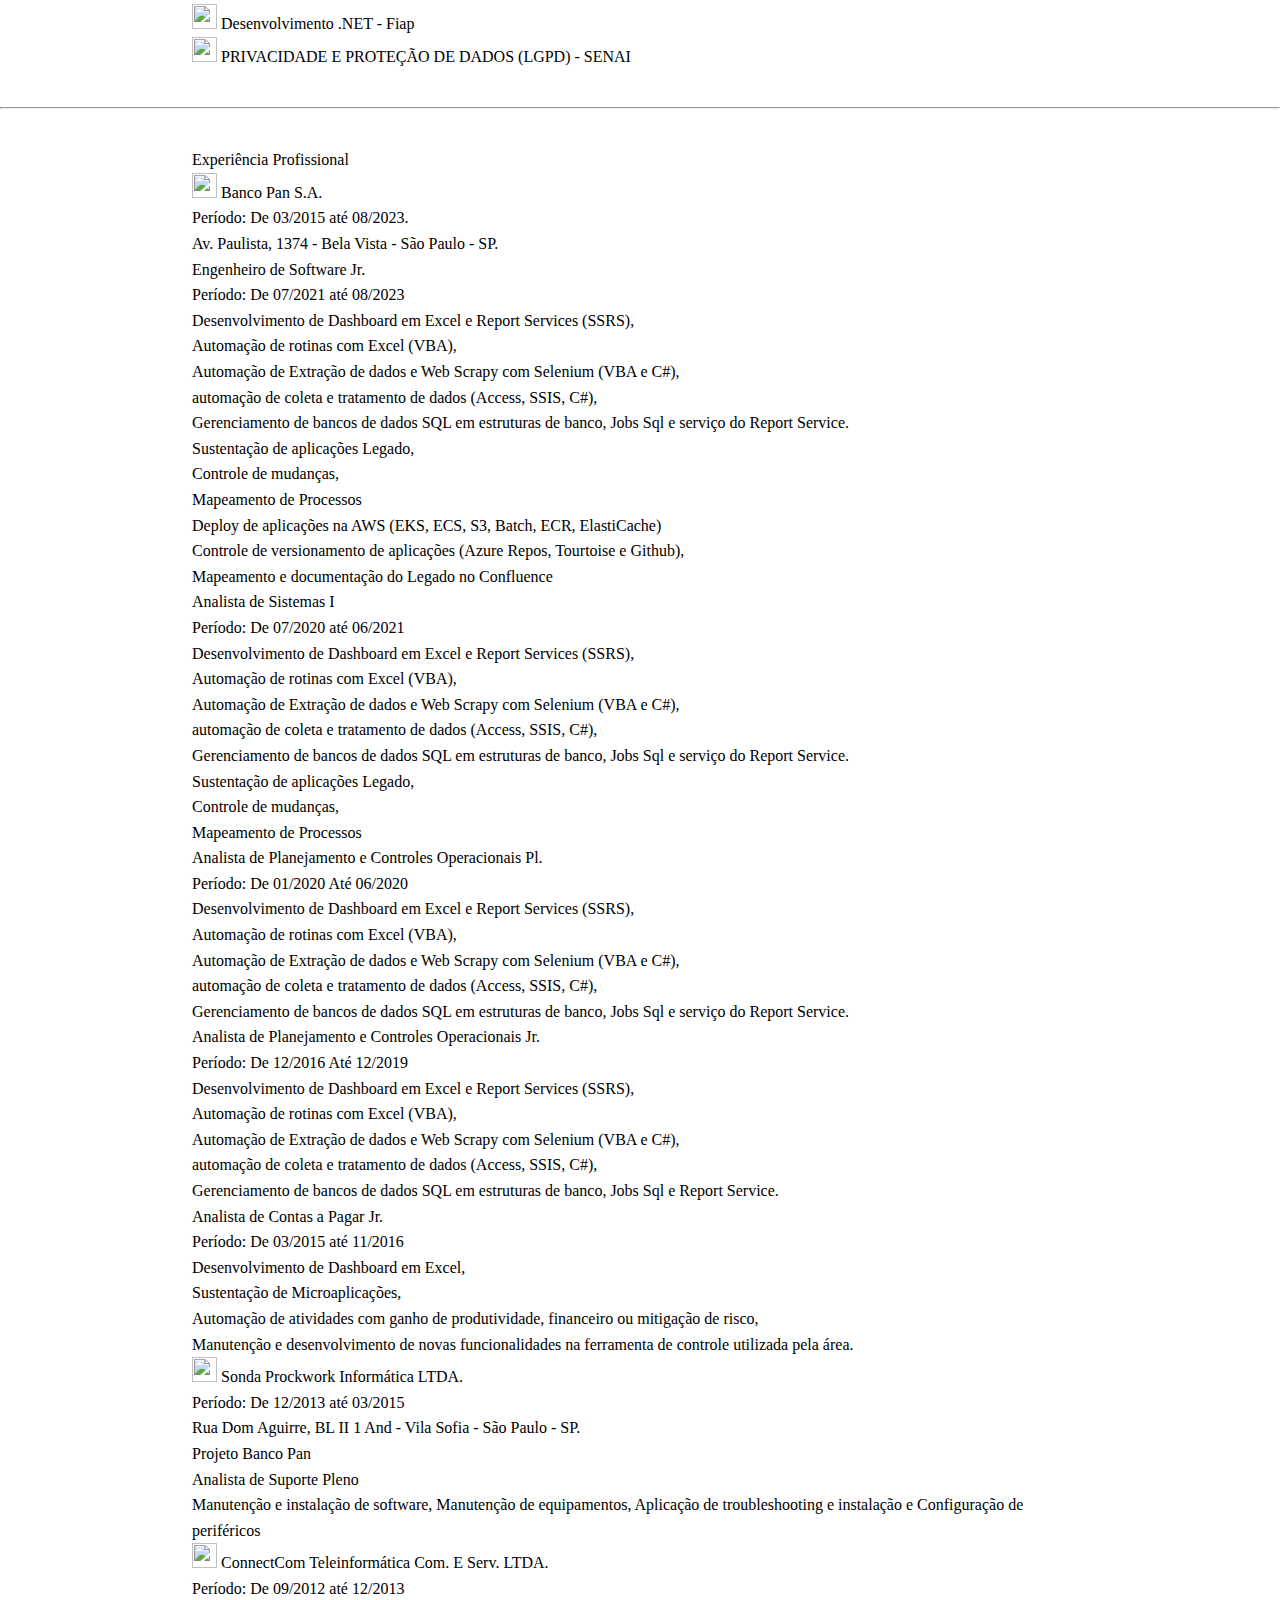
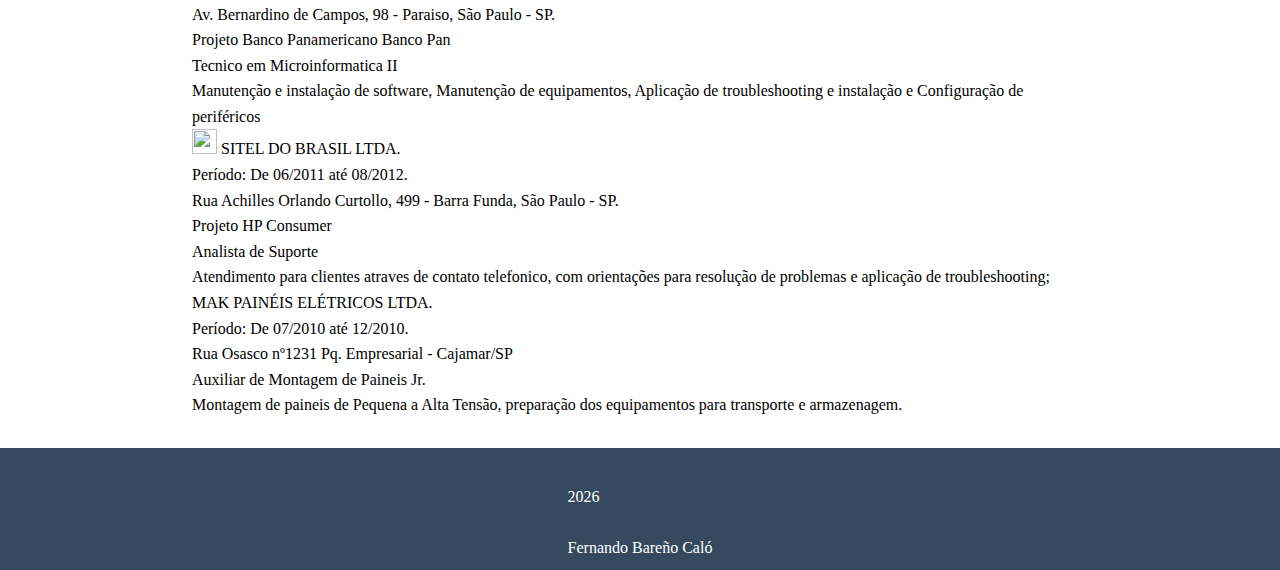
==== commit 6eba43da: "adição da experiencia em selenium" ====
--- a/index.html
+++ b/index.html
@@ -234,7 +234,7 @@
                         <li title="linkedin" > 
                             <div>
                                 <i class="devicon-linkedin-plain colored"></i> 
-                                <a  href="https://www.linkedin.com/in/fernando-bareno-calo/" 
+                                <a  href="https://www.linkedin.com/in/fernando-bareno-calo/"   target="_blank" rel="noopener noreferrer"
                                     style="text-decoration: none; color: #000;">
                                     Fernando Bareño Caló  
                                 </a>            
@@ -244,7 +244,7 @@
                         <li title="github"> 
                             <div>
                                 <i class="devicon-github-original colored"></i> 
-                                <a  href="https://github.com/nando1507"  
+                                <a  href="https://github.com/nando1507"    target="_blank" rel="noopener noreferrer"
                                     style="text-decoration: none; color: #000;">
                                     nando1507 
                                 </a> 
@@ -299,11 +299,13 @@
                                 Sempre procuro estar aprendendo sobre novas tecnologias e metodologias que possam ser aplicadas nas atividades que executo no dia a dia.
                             </p> 
                             <p class="text-justify">
-                                Possuo perfil analítico, experiência em gerenciamento e extração de bases de dados SQL (SQL Server, MySql e Oracle), 
-                                com processos de ETL (SSIS) e Criação de reports (SSRS)
-                                automatização de tarefas operacionais, geração de relatórios, desenvolvimento de soluções de médio porte, 
-                                programação em VB/VBA, SQL e C#, análise de dados, 
-                                desenvolvimento e deploy de rotinas em Cloud (AWS), planejamento e escopo de arquiteturas de aplicação.
+                                Possuo perfil analítico, experiência em gerenciamento e extração de bases de dados SQL (SQL Server, MySql e Oracle),  </br>
+                                com processos de ETL (SSIS),  </br>
+                                Criação de reports (SSRS), </br>
+                                automatização de tarefas operacionais, geração de relatórios, desenvolvimento de soluções de médio porte (C# e VBA) </br>
+                                Automação de Extração de dados e Web Scrapy com Selenium (VBA e C#),  </br>
+                                programação em VB/VBA, SQL e C#, análise de dados,  </br>
+                                desenvolvimento e deploy de rotinas em Cloud (AWS), planejamento e escopo de arquiteturas de aplicação. </br>
                             </p>
                         </h6>                         
                     </div>
@@ -490,13 +492,14 @@
                                             <p class="card-text text-justify">
                                                 Desenvolvimento de Dashboard em Excel e Report Services (SSRS), </br>
                                                 Automação de rotinas com Excel (VBA),  </br>
+                                                Automação de Extração de dados e Web Scrapy com Selenium (VBA e C#), </br>
                                                 automação de coleta e tratamento de dados (Access, SSIS, C#), </br>
                                                 Gerenciamento de bancos de dados SQL em estruturas de banco, Jobs Sql e serviço do Report Service. </br>
                                                 Sustentação de aplicações Legado, </br>
                                                 Controle de mudanças, </br>
                                                 Mapeamento de Processos </br>
                                                 Deploy de aplicações na AWS (EKS, ECS, S3, Batch, ECR, ElastiCache) </br>
-                                                Controle de versionamento de aplicações atraves do Azure Repos  </br>
+                                                Controle de versionamento de aplicações (Azure Repos, Tourtoise e Github),  </br>
                                                 Mapeamento e documentação do Legado no Confluence
                                             </p>
                                         </div>
@@ -525,6 +528,7 @@
                                             <p class="card-text text-justify">
                                                 Desenvolvimento de Dashboard em Excel e Report Services (SSRS), </br>
                                                 Automação de rotinas com Excel (VBA),  </br>
+                                                Automação de Extração de dados e Web Scrapy com Selenium (VBA e C#), </br>
                                                 automação de coleta e tratamento de dados (Access, SSIS, C#), </br>
                                                 Gerenciamento de bancos de dados SQL em estruturas de banco, Jobs Sql e serviço do Report Service. </br>
                                                 Sustentação de aplicações Legado, </br>
@@ -554,6 +558,7 @@
                                             <p class="card-text text-justify">
                                                 Desenvolvimento de Dashboard em Excel e Report Services (SSRS), </br>
                                                 Automação de rotinas com Excel (VBA),  </br>
+                                                Automação de Extração de dados e Web Scrapy com Selenium (VBA e C#), </br>
                                                 automação de coleta e tratamento de dados (Access, SSIS, C#), </br>
                                                 Gerenciamento de bancos de dados SQL em estruturas de banco, Jobs Sql e serviço do Report Service. </br>
                                             </p>
@@ -579,6 +584,7 @@
                                             <p class="card-text text-justify">
                                                 Desenvolvimento de Dashboard em Excel e Report Services (SSRS), </br>
                                                 Automação de rotinas com Excel (VBA),  </br>
+                                                Automação de Extração de dados e Web Scrapy com Selenium (VBA e C#), </br>
                                                 automação de coleta e tratamento de dados (Access, SSIS, C#), </br>
                                                 Gerenciamento de bancos de dados SQL em estruturas de banco, Jobs Sql e Report Service. </br>
                                             </p>
